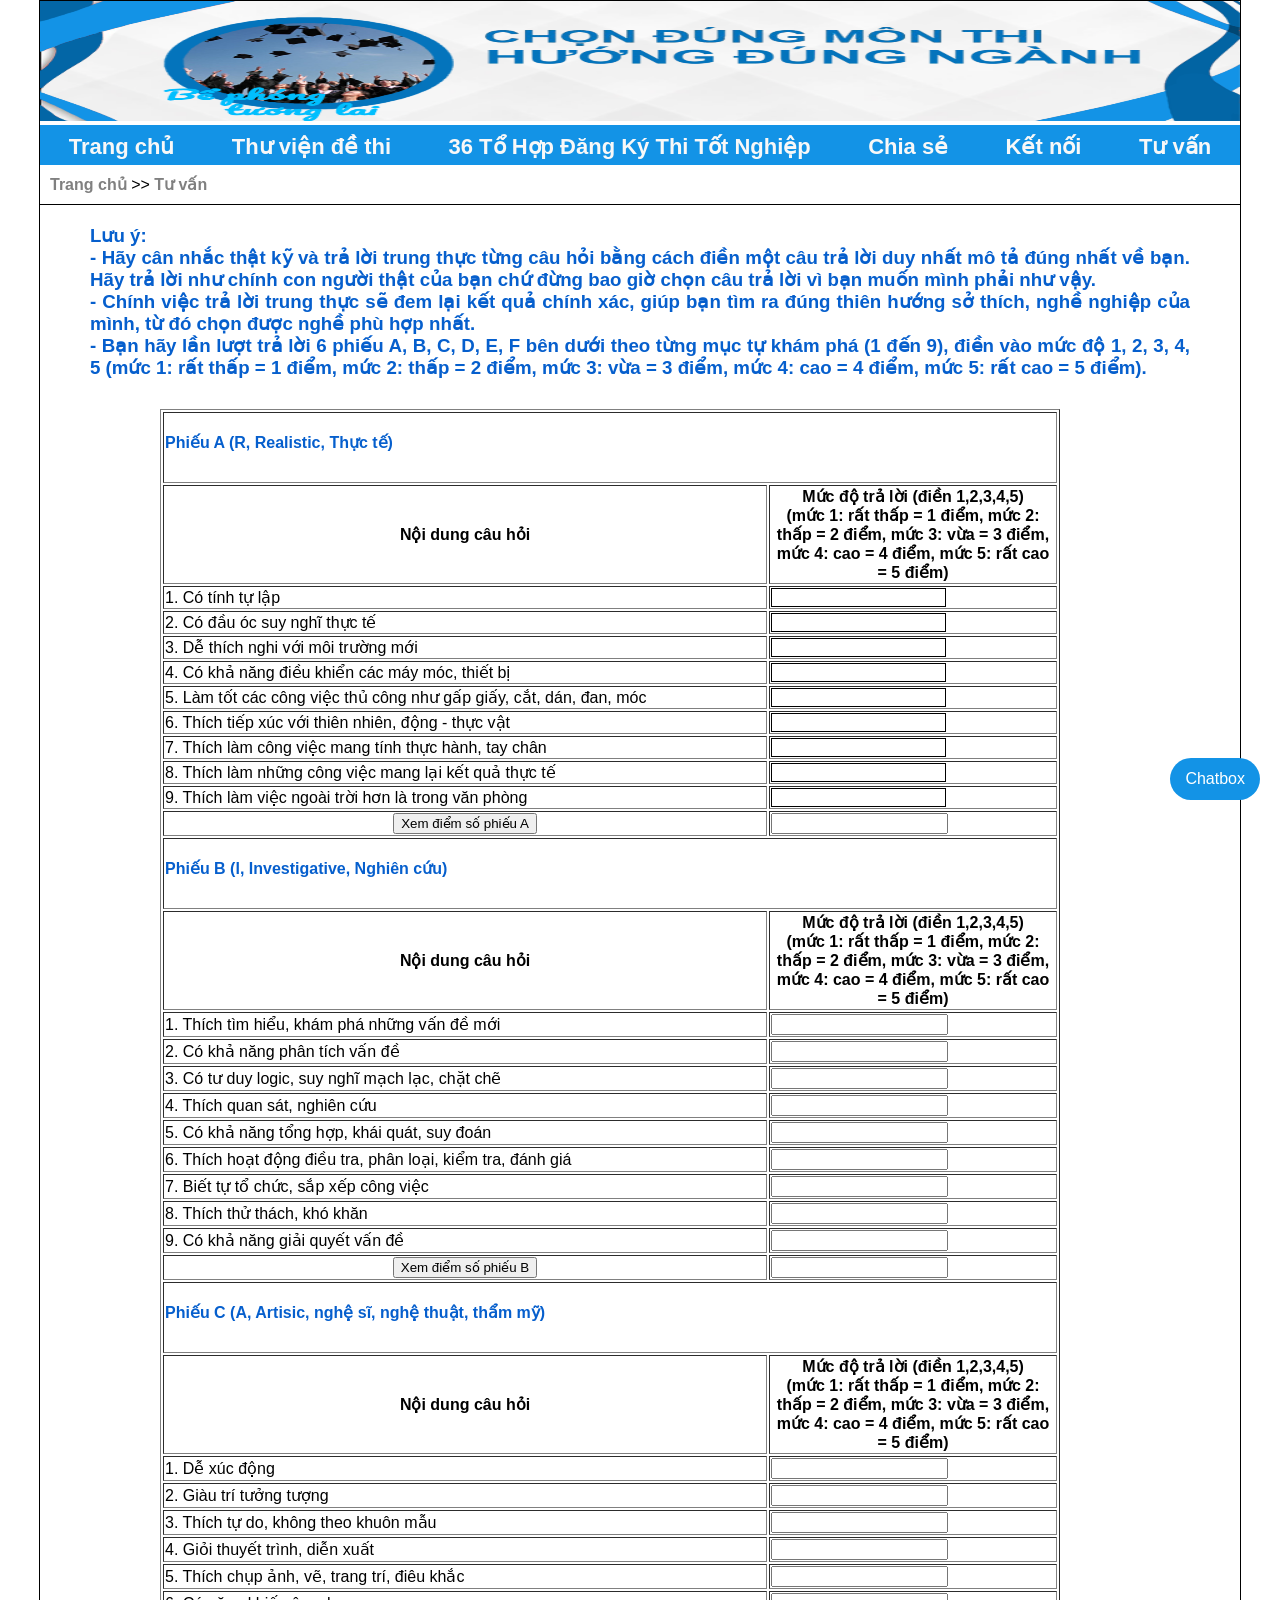
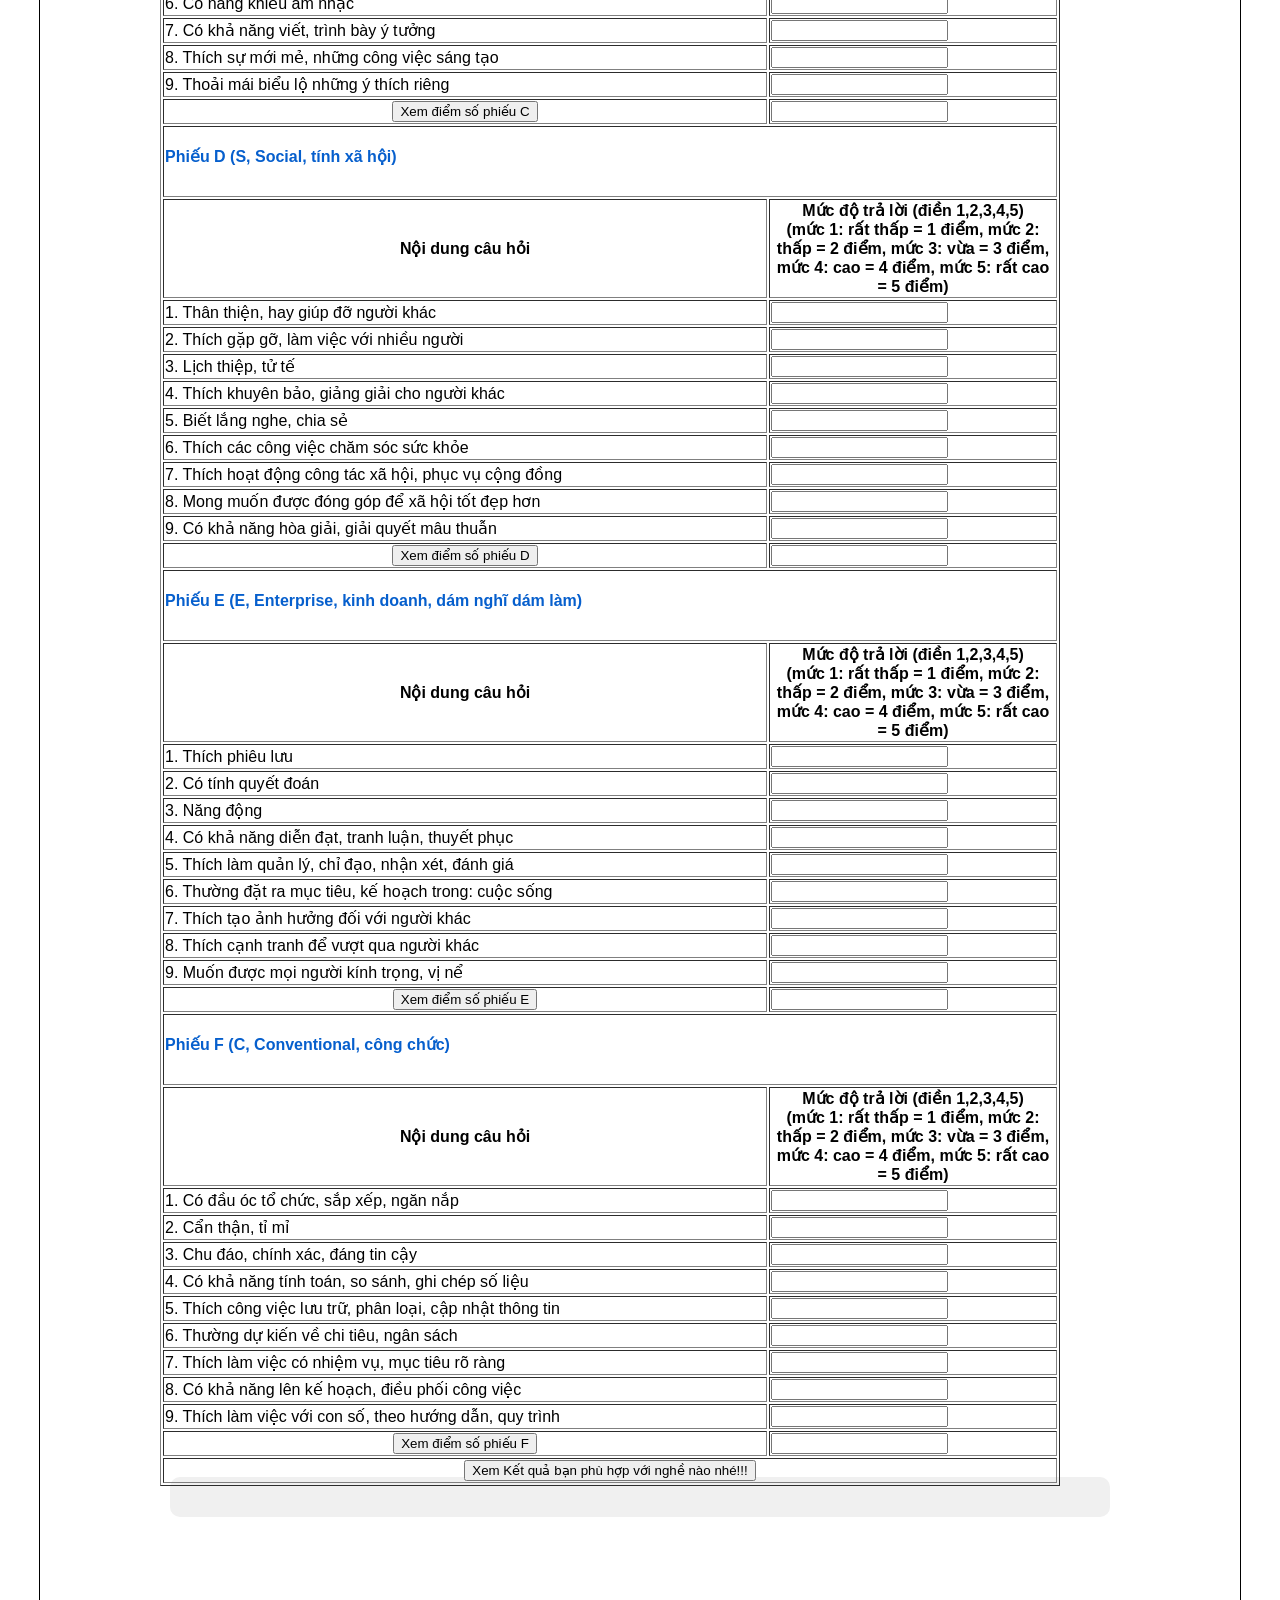
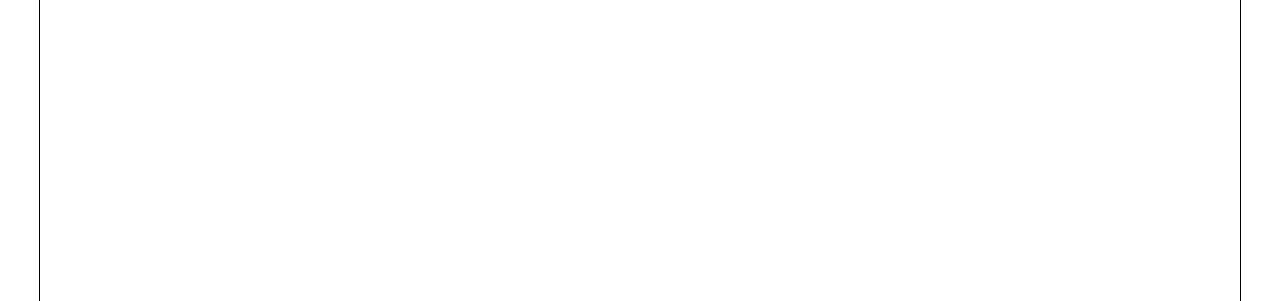
==== tvan.html @ 5564e80f "Add files via upload" ====
<!doctype html>
<html>
<head>
<meta charset="utf-8">
<title>Tư vấn</title>
	<link href="Styles/tuvan.css" type="text/css" rel="stylesheet"/>
	<script type="text/javascript" src="scripts/tuvan.js"></script>
	<script>
       window.onscroll = function() {
           const topButton = document.getElementById("topButton");
           if (document.body.scrollTop > 000 || document.documentElement.scrollTop > 000) {
               topButton.style.display = "block";
           } else {
               topButton.style.display = "none";
           }
        };
        function scrollToTop() {
           window.scrollTo({ top: 0, behavior: 'smooth' });
        }
</script>

</head>

<body>
<div class="Khung">
<div class="Banner">
	<img src="Images/banner.png" width="1200px" height="120px" alt="banner"/>
</div>
<div class="Menu">
	<nav>
		<a href="index.html">Trang chủ</a>
		<a href="tv.html">Thư viện đề thi</a>
		<div class="drop-down">
		<a href="#">36 Tổ Hợp Đăng Ký Thi Tốt Nghiệp</a>
			<div class="drop-content">
				<div class="submenu">
                Toán + Văn + Vật Lý + Hóa Học
                	<div class="nested-dropdown">
                    	<a href="khoia00.html">Khối A00</a>
                    	<a href="C01.html">Khối C01</a>
                    	<a href="C02.html">Khối C02</a>
						<a href="C05.html">Khối C05</a>
                	</div>
            	</div>
				<div class="submenu">
                Toán + Văn + Tiếng Anh + Vật Lý
                	<div class="nested-dropdown">
                    	<a href="khoia01.html">Khối A01</a>
                    	<a href="D01.html">Khối D01</a>
					 	<a href="D11.html">Khối D11</a>
					 	<a href="C01.html">Khối C01</a>
                	</div>
            	</div>
				<div class="submenu">
                Toán + Văn + Hóa Học + Sinh Học
                <div class="nested-dropdown">
                    <a href="khoib00.html">Khối B00</a>
                    <a href="khoib03.html">Khối B03</a>
                    <a href="C02.html">Khối C02</a>
					<a href="C08.html">Khối C08</a>
                </div>
            </div>
			 <div class="submenu">
                Toán + Văn + Lịch Sử + Địa Lý
                <div class="nested-dropdown">
                    <a href="C00.html">Khối C00</a>
                    <a href="khoia07.html">Khối A07</a>
                    <a href="C03.html">Khối C03</a>
					<a href="C04.html">Khối C04</a>
                </div>
            </div>
			<div class="submenu">
                Toán + Văn + Tiếng Anh + Lịch Sử
                <div class="nested-dropdown">
                    <a href="D01.html">Khối D01</a>
                    <a href="C03.html">Khối C03</a>
                    <a href="D09.html">Khối D09</a>
					<a href="D14.html">Khối D14</a>
                </div>
            </div>
			 <div class="submenu">
                Toán + Văn + Tiếng Anh + Hóa Học
                <div class="nested-dropdown">
                    <a href="D01.html">Khối D01</a>
                    <a href="C02.html">Khối C02</a>
                    <a href="D07.html">Khối D07</a>
					<a href="D12.html">Khối D12</a>
                </div>
            </div>
			 <div class="submenu">
                Toán + Văn + Tiếng Anh + Sinh Học
                <div class="nested-dropdown">
                    <a href="D01.html">Khối D01</a>
                    <a href="khoib03.html">Khối B03</a>
                    <a href="khoib08.html">Khối B08</a>
					<a href="D08.html">Khối D08</a>
					<a href="D13.html">Khối D13</a>
                </div>
            </div>
			 <div class="submenu">
                Toán + Văn + Tiếng Anh + Địa Lý
                <div class="nested-dropdown">
                    <a href="D01.html">Khối D01</a>
                    <a href="C04.html">Khối C04</a>
                    <a href="D10.html">Khối D10</a>
					<a href="D15.html">Khối D15</a>
                </div>
            </div>
			 <div class="submenu">
                Toán + Văn + Tiếng Anh + GDKT&PL
                <div class="nested-dropdown">
                    <a href="D01.html">Khối D01</a>
                    <a href="C14.html">Khối C14</a>
                    <a href="D84.html">Khối D84</a>
					<a href="D66.html">Khối D66</a>
                </div>r
            </div>
			 <div class="submenu">
                Toán + Văn + Tiếng Anh + Tin Học
                <div class="nested-dropdown">
                    <a href="D01.html">Khối D01</a>
                </div>
            </div>
			 <div class="submenu">
                Toán + Văn + Tiếng Anh + Công Nghệ
                <div class="nested-dropdown">
                    <a href="D01.html">Khối D01</a>
                </div>
            </div>
			 <div class="submenu">
                Toán + Văn + Hóa Học + Địa Lý
                <div class="nested-dropdown">
                    <a href="C02.html">Khối C02</a>
                    <a href="C04.html">Khối C04</a>
                    <a href="khoia06.html">Khối A06</a>
                </div>
            </div>
			 <div class="submenu">
                Toán + Văn + Vật Lý + Công Nghệ
                <div class="nested-dropdown">
                    <a href="C01.html">Khối C01</a>
                </div>
            </div>
			 <div class="submenu">
                Toán + Văn + Vật Lý + Tin Học 
                <div class="nested-dropdown">
                    <a href="C01.html">Khối C01</a>
                </div>
            </div>
			 <div class="submenu">
                Toán + Văn + Vật Lý + GDKT&PL
                <div class="nested-dropdown">
                    <a href="C01.html">Khối C01</a>
                    <a href="C14.html">Khối C14</a>
                    <a href="khoia10.html">Khối A10</a>
					<a href="C16.html">Khối C16</a>
                </div>
            </div>
			 <div class="submenu">
                Toán + Văn + Hóa Học + GDKT&PL
                <div class="nested-dropdown">
                    <a href="C02.html">Khối C02</a>
                    <a href="C14.html">Khối C14</a>
                    <a href="khoia11.html">Khối A11</a>
					<a href="C17.html">Khối C17</a>
                </div>
            </div>
			 <div class="submenu">
                Toán + Văn + Hóa Học + Tin Học
                <div class="nested-dropdown">
                    <a href="C02.html">Khối C02</a>
                </div>
            </div>
			 <div class="submenu">
                Toán + Văn + Hóa Học + Công Nghệ
                <div class="nested-dropdown">
                    <a href="C02.html">Khối C02</a>
                </div>
            </div>
			 <div class="submenu">
                Toán + Văn + Vật Lý + Lịch Sử
                <div class="nested-dropdown">
                    <a href="C03.html">Khối C03</a>
                    <a href="C01.html">Khối C01</a>
                    <a href="khoia03.html">Khối A03</a>
					<a href="C07.html">Khối C07</a>
                </div>
            </div>
			 <div class="submenu">
                Toán + Văn + Sinh Học + Địa Lý
                <div class="nested-dropdown">
                    <a href="khoib03.html">Khối B03</a>
                    <a href="C04.html">Khối C04</a>
                    <a href="khoib02.html" >Khối B02</a>
					<a href="C13.html">Khối C13</a>
                </div>
            </div>
			 <div class="submenu">
                Toán + Văn + Hóa Học + Lịch Sử
                <div class="nested-dropdown">
                    <a href="C03.html">Khối C03</a>
                    <a href="C02.html">Khối C02</a>
                    <a href="khoia05.html">Khối A05</a>
					<a href="C10.html">Khối C10</a>
                </div>
            </div>
			 <div class="submenu">
                Toán + Văn + Sinh Học + GDTK&PL
                <div class="nested-dropdown">
                    <a href="khoib03.html">Khối B03</a>
                    <a href="C14.html">Khối C14</a>
                    <a href="khoib04.html">Khối B04</a>
                </div>
            </div>
			 <div class="submenu">
                Toán + Văn + Sinh Học + Lịch Sử
                <div class="nested-dropdown">
                    <a href="C03.html">Khối C03</a>
                    <a href="khoib03.html">Khối B03</a>
                    <a href="khoib01.html">Khối B01</a>
					<a href="C12.html">Khối C12</a>
                </div>
            </div>
			 <div class="submenu">
                Toán + Văn + Sinh Học + Tin Học
                <div class="nested-dropdown">
                    <a href="khoib03.html">Khối B03</a>
                </div>
            </div>
			 <div class="submenu">
                Toán + Văn + Sinh Học + Công Nghệ
                <div class="nested-dropdown">
                    <a href="khoib03.html">Khối B03</a>
                </div>
            </div>
			 <div class="submenu">
                Toán + Văn + Lịch Sử + GDTK&PL
                <div class="nested-dropdown">
                    <a href="C03.html">Khối C03</a>
                    <a href="C14.html">Khối C14</a>
                    <a href="khoia08.html">Khối A08</a>
					<a href="C19.html">Khối C19</a>
                </div>
            </div>
			 <div class="submenu">
                Toán + Văn + Địa Lý + GDTK&PL
                <div class="nested-dropdown">
                    <a href="C04.html">Khối C04</a>
                    <a href="C14.html">Khối C14</a>
                    <a href="khoia09.html">Khối A09</a>
					<a href="C20.html">Khối C20</a>
                </div>
            </div>
			 <div class="submenu">
                Toán + Văn + Lịch Sử + Tin Học
                <div class="nested-dropdown">
                    <a href="C03.html">Khối C03</a>
                </div>
            </div>
			 <div class="submenu">
                Toán + Văn + Địa Lý + Tin Học
                <div class="nested-dropdown">
                    <a href="C04.html">Khối C04</a>
                </div>
            </div>
			 <div class="submenu">
                Toán + Văn + Lịch Sử + Công Nghệ
                <div class="nested-dropdown">
                    <a href="C03.html">Khối C03</a>
                </div>
            </div>
			 <div class="submenu">
                Toán + Văn + Địa Lý + Công Nghệ
                <div class="nested-dropdown">
                    <a href="C04.html">Khối C04</a>
                </div>
            </div>
			 <div class="submenu">
                Toán + Văn + Tin Học + GDTK&PL
                <div class="nested-dropdown">
                    <a href="C14.html">Khối C14</a>
                </div>
            </div>
			 <div class="submenu">
                Toán + Văn + Vật Lý + Sinh Học
                <div class="nested-dropdown">
                    <a href="C01.html">Khối C01</a>
                    <a href="khoib03.html">Khối B03</a>
                    <a href="khoia02.html">Khối A02</a>
					<a href="C06.html">Khối C06</a>
                </div>
            </div>
			 <div class="submenu">
                Toán + Văn + Công Nghệ + GDTK&PL
                <div class="nested-dropdown">
                    <a href="C14.html">Khối C14</a>
                </div>
            </div>
			 <div class="submenu">
                Toán + Văn + Vật Lý + Địa Lý
                <div class="nested-dropdown">
                    <a href="C01.html">Khối C01</a>
                    <a href="C04.html">Khối C04</a>
                    <a href="khoia04.html">Khối A04</a>
					<a href="C09.html">Khối C09</a>
                </div>
            </div>
			 <div class="submenu">
                Toán + Văn + Tin Học + Công Nghệ
                <div class="nested-dropdown">
                    <a href="#">Không có khối để thi</a>
                </div>
            </div>
				
			</div>
		</div>
		<a href="chiase.html">Chia sẻ</a>
		<a href="ketnoi.html">Kết nối</a>
		<a href="tvan.html">Tư vấn</a>
	</nav>
</div>
	<div class="tuvan">
			<nav>
		<a  href="index.html">Trang chủ</a> >> <a href="tvan.html">Tư vấn</a>
			</nav>
	</div>
	<div class="do1">
		<h3 class="do">
		Lưu ý:<br/>
- Hãy cân nhắc thật kỹ và trả lời trung thực từng câu hỏi bằng cách điền một câu trả lời duy nhất mô tả đúng nhất về bạn. Hãy trả lời như chính con người thật của bạn chứ đừng bao giờ chọn câu trả lời vì bạn muốn mình phải như vậy.<br/>
- Chính việc trả lời trung thực sẽ đem lại kết quả chính xác, giúp bạn tìm ra đúng thiên hướng sở thích, nghề nghiệp của mình, từ đó chọn được nghề phù hợp nhất.<br/>
- Bạn hãy lần lượt trả lời 6 phiếu A, B, C, D, E, F bên dưới theo từng mục tự khám phá (1 đến 9), điền vào mức độ 1, 2, 3, 4, 5 (mức 1: rất thấp = 1 điểm, mức 2: thấp = 2 điểm, mức 3: vừa = 3 điểm, mức 4: cao = 4 điểm, mức 5: rất cao = 5 điểm).
		</h3>
	</div>
<div class="Main">
	
	<table width="900" border="1">
	  <tr>
	  	<th colspan="2"  class="do">Phiếu A (R, Realistic, Thực tế)</th>
	  </tr>
    <tr>
      <th width="600px">Nội dung câu hỏi</th>
      <th>Mức độ trả lời (điền 1,2,3,4,5)<br/>(mức 1: rất thấp = 1 điểm, mức 2: thấp = 2 điểm, mức 3: vừa = 3 điểm, mức 4: cao = 4 điểm, mức 5: rất cao = 5 điểm) </th>
    </tr>
    <tr>
      <td>1. Có tính tự lập</td>
      <td><input class="nhap" type="text" id="caua1"></td>
    </tr>
    <tr>
       <td>2. Có đầu óc suy nghĩ thực tế</td>
      <td><input class="nhap" type="text"  id="caua2"></td>
    </tr>
    <tr>
       <td>3. Dễ thích nghi với môi trường mới</td>
      <td><input class="nhap" type="text" id="caua3"></td>
    </tr>
    <tr>
       <td>4. Có khả năng điều khiển các máy móc, thiết bị</td>
      <td><input class="nhap" type="text" id="caua4"></td>
    </tr>
    <tr>
       <td>5. Làm tốt các công việc thủ công như gấp giấy, cắt, dán, đan, móc</td>
      <td><input class="nhap" type="text"  id="caua5"></td>
    </tr>
    <tr>
       <td>6. Thích tiếp xúc với thiên nhiên, động - thực vật</td>
      <td><input class="nhap" type="text"  id="caua6"></td>
    </tr>
    <tr>
       <td>7. Thích làm công việc mang tính thực hành, tay chân</td>
      <td><input class="nhap" type="text"  id="caua7"></td>
    </tr>
    <tr>
       <td>8. Thích làm những công việc mang lại kết quả thực tế</td>
      <td><input class="nhap" type="text"  id="caua8"></td>
    </tr>
    <tr>
       <td>9. Thích làm việc ngoài trời hơn là trong văn phòng</td>
      <td><input class="nhap" type="text"  id="caua9"></td>
    </tr>
	   <tr>
       <th> <button onClick="calculatea()">Xem điểm số phiếu A</button>
		   </th>
      <td><input type="text" id="tonga" name="tonga"></td>
    </tr>
		  <tr>
	  	<th colspan="2" class="do">Phiếu B (l, Investigative, Nghiên cứu)</th>
	  </tr>
    <tr>
      <th>Nội dung câu hỏi</th>
      <th>Mức độ trả lời (điền 1,2,3,4,5)<br/>(mức 1: rất thấp = 1 điểm, mức 2: thấp = 2 điểm, mức 3: vừa = 3 điểm, mức 4: cao = 4 điểm, mức 5: rất cao = 5 điểm)</th>
    </tr>
    <tr>
      <td>1. Thích tìm hiểu, khám phá những vấn đề mới</td>
      <td><input class="nhapb" type="text"></td>
    </tr>
    <tr>
       <td>2. Có khả năng phân tích vấn đề</td>
      <td><input class="nhapb" type="text"></td>
    </tr>
    <tr>
       <td>3. Có tư duy logic, suy nghĩ mạch lạc, chặt chẽ</td>
      <td><input class="nhapb" type="text"></td>
    </tr>
    <tr>
       <td>4. Thích quan sát, nghiên cứu</td>
      <td><input class="nhapb" type="text"></td>
    </tr>
    <tr>
       <td>5. Có khả năng tổng hợp, khái quát, suy đoán</td>
      <td><input class="nhapb" type="text"></td>
    </tr>
    <tr>
       <td>6. Thích hoạt động điều tra, phân loại, kiểm tra, đánh giá</td>
      <td><input class="nhapb" type="text"></td>
    </tr>
    <tr>
       <td>7. Biết tự tổ chức, sắp xếp công việc</td>
      <td><input class="nhapb" type="text"></td>
    </tr>
    <tr>
       <td>8. Thích thử thách, khó khăn</td>
      <td><input class="nhapb" type="text"></td>
    </tr>
    <tr>
       <td>9. Có khả năng giải quyết vấn đề</td>
      <td><input class="nhapb" type="text"></td>
    </tr>
	   <tr>
       <th><input type="button" value="Xem điểm số phiếu B" onClick="calculateb()"></th>
      <td><input type="text" id="tongb" name="tongb"></td>
    </tr> 
		<tr>
	  	<th colspan="2" class="do">Phiếu C (A, Artisic, nghệ sĩ, nghệ thuật, thẩm mỹ) </th>
	  </tr>
    <tr>
      <th>Nội dung câu hỏi</th>
      <th>Mức độ trả lời (điền 1,2,3,4,5)<br/>(mức 1: rất thấp = 1 điểm, mức 2: thấp = 2 điểm, mức 3: vừa = 3 điểm, mức 4: cao = 4 điểm, mức 5: rất cao = 5 điểm)</th>
    </tr>
    <tr>
      <td>1. Dễ xúc động</td>
      <td><input type="text" class="nhapc"></td>
		 </tr>
			  <tr>
      <td>2. Giàu trí tưởng tượng</td>
      <td><input type="text" class="nhapc"></td>
		 </tr>
			  <tr>
      <td>3. Thích tự do, không theo khuôn mẫu</td>
      <td><input type="text" class="nhapc"></td>
		 </tr>
			  <tr>
      <td>4. Giỏi thuyết trình, diễn xuất</td>
      <td><input type="text" class="nhapc"></td>
		 </tr>
			  <tr>
      <td>5. Thích chụp ảnh, vẽ, trang trí, điêu khắc</td>
      <td><input type="text" class="nhapc"></td>
		 </tr>
			  <tr>
      <td>6. Có năng khiếu âm nhạc</td>
      <td><input type="text" class="nhapc"></td>
		 </tr>
		 <tr>
      <td>7. Có khả năng viết, trình bày ý tưởng</td>
      <td><input type="text" class="nhapc"></td>
		 </tr>
			  <tr>
      <td>8. Thích sự mới mẻ, những công việc sáng tạo</td>
      <td><input type="text" class="nhapc"></td>
		 </tr>
			  <tr>
      <td>9. Thoải mái biểu lộ những ý thích riêng</td>
      <td><input type="text" class="nhapc"></td>
		 <tr>
       <th><input type="button" value="Xem điểm số phiếu C" onClick="calculatec()"></th>
      <td><input type="text" id="tongc" name="tongc"></td>
    </tr>
    </tr>
			<tr>
	  	<th colspan="2" class="do">Phiếu D (S, Social, tính xã hội) </th>
	  </tr>
    <tr>
      <th>Nội dung câu hỏi</th>
      <th>Mức độ trả lời (điền 1,2,3,4,5)<br/>(mức 1: rất thấp = 1 điểm, mức 2: thấp = 2 điểm, mức 3: vừa = 3 điểm, mức 4: cao = 4 điểm, mức 5: rất cao = 5 điểm)</th>
    </tr>
    <tr>
      <td>1. Thân thiện, hay giúp đỡ người khác</td>
      <td><input type="text" class="nhapd"></td>
    </tr>
		<tr>
      <td>2. Thích gặp gỡ, làm việc với nhiều người</td>
      <td><input type="text" class="nhapd"></td>
    </tr>
		<tr>
      <td>3. Lịch thiệp, tử tế</td>
      <td><input type="text" class="nhapd"></td>
    </tr>
		<tr>
      <td>4. Thích khuyên bảo, giảng giải cho người khác</td>
      <td><input type="text" class="nhapd"></td>
    </tr>
		<tr>
      <td>5. Biết lắng nghe, chia sẻ</td>
      <td><input type="text" class="nhapd"></td>
    </tr>
		<tr>
      <td>6. Thích các công việc chăm sóc sức khỏe</td>
      <td><input type="text" class="nhapd"></td>
    </tr>
		<tr>
      <td>7. Thích hoạt động công tác xã hội, phục vụ cộng đồng</td>
      <td><input type="text" class="nhapd"></td>
    </tr><tr>
      <td>8. Mong muốn được đóng góp để xã hội tốt đẹp hơn</td>
      <td><input type="text" class="nhapd"></td>
    </tr><tr>
      <td>9. Có khả năng hòa giải, giải quyết mâu thuẫn</td>
      <td><input type="text" class="nhapd"></td>
    </tr>
		 <tr>
       <th><input type="button" value="Xem điểm số phiếu D" onClick="calculated()"></th>
      <td><input type="text" id="tongd" name="tongd"></td>
    </tr>
			<tr>
	  	<th colspan="2" class="do">Phiếu E (E, Enterprise, kinh doanh, dám nghĩ dám làm) </th>
	  </tr>
    <tr>
      <th>Nội dung câu hỏi</th>
      <th>Mức độ trả lời (điền 1,2,3,4,5)<br/>(mức 1: rất thấp = 1 điểm, mức 2: thấp = 2 điểm, mức 3: vừa = 3 điểm, mức 4: cao = 4 điểm, mức 5: rất cao = 5 điểm)</th>
    </tr>
    <tr>
      <td>1. Thích phiêu lưu</td>
      <td><input type="text" class="nhape"></td>
    </tr>
		<tr>
      <td>2. Có tính quyết đoán</td>
      <td><input type="text" class="nhape"></td>
    </tr>
		<tr>
      <td>3. Năng động</td>
      <td><input type="text" class="nhape"></td>
    </tr>
		<tr>
      <td>4. Có khả năng diễn đạt, tranh luận, thuyết phục</td>
      <td><input type="text" class="nhape"></td>
    </tr><tr>
      <td>5. Thích làm quản lý, chỉ đạo, nhận xét, đánh giá</td>
      <td><input type="text" class="nhape"></td>
    </tr><tr>
      <td>6. Thường đặt ra mục tiêu, kế hoạch trong: cuộc sống</td>
      <td><input type="text" class="nhape"></td>
    </tr><tr>
      <td>7. Thích tạo ảnh hưởng đối với người khác</td>
      <td><input type="text" class="nhape"></td>
    </tr>
		<tr>
      <td>8. Thích cạnh tranh để vượt qua người khác</td>
      <td><input type="text" class="nhape"></td>
    </tr>
		<tr>
      <td>9. Muốn được mọi người kính trọng, vị nể</td>
      <td><input type="text" class="nhape"></td>
    </tr>
		 <tr>
       <th><input type="button" value="Xem điểm số phiếu E" onClick="calculatee()"></th>
      <td><input type="text" id="tonge" name="tonge"></td>
    </tr>
			<tr>
	  	<th colspan="2" class="do">Phiếu F (C, Conventional, công chức) </th>
	  </tr>
    <tr>
      <th>Nội dung câu hỏi</th>
      <th>Mức độ trả lời (điền 1,2,3,4,5)<br/>(mức 1: rất thấp = 1 điểm, mức 2: thấp = 2 điểm, mức 3: vừa = 3 điểm, mức 4: cao = 4 điểm, mức 5: rất cao = 5 điểm)</th>
    </tr>
    <tr>
      <td>1. Có đầu óc tổ chức, sắp xếp, ngăn nắp</td>
      <td><input type="text" class="nhapf"></td>
    </tr>
	<tr>
      <td>2. Cẩn thận, tỉ mỉ</td>
      <td><input type="text" class="nhapf"></td>
		</tr>
		<tr>
      <td>3. Chu đáo, chính xác, đáng tin cậy</td>
      <td><input type="text" class="nhapf"></td>
    </tr>
		<tr>
      <td>4. Có khả năng tính toán, so sánh, ghi chép số liệu</td>
      <td><input type="text" class="nhapf"></td>
    </tr>
		<tr>
      <td>5. Thích công việc lưu trữ, phân loại, cập nhật thông tin</td>
      <td><input type="text" class="nhapf"></td>
    </tr>
		<tr>
      <td>6. Thường dự kiến về chi tiêu, ngân sách</td>
      <td><input type="text" class="nhapf"></td>
    </tr>
		<tr>
      <td>7. Thích làm việc có nhiệm vụ, mục tiêu rõ ràng</td>
      <td><input type="text" class="nhapf"></td>
    </tr>
		<tr>
      <td>8. Có khả năng lên kế hoạch, điều phối công việc</td>
      <td><input type="text" class="nhapf"></td>
    </tr>
		<tr>
      <td>9. Thích làm việc với con số, theo hướng dẫn, quy trình</td>
      <td><input type="text" class="nhapf"></td>
    </tr>
		 <tr>
       <th><input type="button" value="Xem điểm số phiếu F" onClick="calculatef()"></th>
      <td><input type="text" id="tongf" name="tongf"></td>
    </tr>
		<tr align="center">
			<td colspan="2">
	<input type="button" value="Xem Kết quả bạn phù hợp với nghề nào nhé!!!" onclick="timphieulonnhat()"></td>
	</tr>
		
 </table>

</div><br>
<div class="hienthiketqua" id="hienthiketqua">
        <!-- Kết quả sẽ hiển thị ở đây -->
</div>
</div>

	<button id="topButton" onclick="scrollToTop()">Top</button>
	<button id="chatbot-toggle-btn">Chatbox</button>
    <div class="chatbot-popup" id="chatbot-popup">
        <div class="chat-header">
            <span> <a href="https://www.thecodinghubs.com/" target="_blank">TƯ VẤN</a></span>
			<button id="close-btn">&times;</button>
        </div>
        <div class="chat-box" id="chat-box"></div>
        <div class="chat-input">
            <input type="text" id="user-input" placeholder="Gửi tin nhắn...">
            <button id="send-btn">gửi</button>
        </div>
        <div class="copyright">
            <a  href="https://www.thecodinghubs.com/" target="_blank"></a>
        </div>
    </div>
<script>
	const responses ={
	"hello":"Chào bạn",	
"hi":" Chào bạn",
"xin chào":"chào bạn",
"thế nào là môn thi tốt nghiệp phù hợp với học sinh?": "- Phù hợp với đam mê, sở thích.</br>- Phù hợp với khả năng, năng lực bản thân.</br>- Phù hợp với tổ hợp môn xét tuyển Đại học.</br>- Gắn với định hướng ngành học và nghề nghiệp sau này.",
"thế nào là môn thi tốt nghiệp phù hợp với học sinh": "- Phù hợp với đam mê, sở thích.</br>- Phù hợp với khả năng, năng lực bản thân.</br>- Phù hợp với tổ hợp môn xét tuyển Đại học.</br>- Gắn với định hướng ngành học và nghề nghiệp sau này.",
"thế nào là môn thi phù hợp với học sinh?": "- Phù hợp với đam mê, sở thích.</br>- Phù hợp với khả năng, năng lực bản thân.</br>- Phù hợp với tổ hợp môn xét tuyển Đại học.</br>- Gắn với định hướng ngành học và nghề nghiệp sau này.",
"thế nào là môn thi phù hợp với học sinh": "- Phù hợp với đam mê, sở thích.</br>- Phù hợp với khả năng, năng lực bản thân.</br>- Phù hợp với tổ hợp môn xét tuyển Đại học.</br>- Gắn với định hướng ngành học và nghề nghiệp sau này.",
"tại sao nên chọn môn thi theo khả năng và nguyện vọng?": "- Học đúng sở thích sẽ cảm thấy thích thú, tạo động lực cố gắng hết mình và vượt qua mọi khó khăn.</br>- Đam mê sẽ nuôi dưỡng động lực bền vững nhất.</br>- Đúng đam mê, sở thích sẽ phát huy tối đa năng lực của bản thân, dễ đạt kết quả cao và thành công.</br>- Hạn chế bỏ ngang hoặc chuyển đổi môn khác giữa chừng; tránh lãng phí thời gian, chi phí học tập…",
"tại sao nên chọn môn thi theo khả năng và nguyện vọng": "- Học đúng sở thích sẽ cảm thấy thích thú, tạo động lực cố gắng hết mình và vượt qua mọi khó khăn.</br>- Đam mê sẽ nuôi dưỡng động lực bền vững nhất.</br>- Đúng đam mê, sở thích sẽ phát huy tối đa năng lực của bản thân, dễ đạt kết quả cao và thành công.</br>- Hạn chế bỏ ngang hoặc chuyển đổi môn khác giữa chừng; tránh lãng phí thời gian, chi phí học tập…",
"tại sao phải  thi theo khả năng và nguyện vọng?": "- Học đúng sở thích sẽ cảm thấy thích thú, tạo động lực cố gắng hết mình và vượt qua mọi khó khăn.</br>- Đam mê sẽ nuôi dưỡng động lực bền vững nhất.</br>- Đúng đam mê, sở thích sẽ phát huy tối đa năng lực của bản thân, dễ đạt kết quả cao và thành công.</br>- Hạn chế bỏ ngang hoặc chuyển đổi môn khác giữa chừng; tránh lãng phí thời gian, chi phí học tập…",
"tại sao phải  thi theo khả năng và nguyện vọng": "- Học đúng sở thích sẽ cảm thấy thích thú, tạo động lực cố gắng hết mình và vượt qua mọi khó khăn.</br>- Đam mê sẽ nuôi dưỡng động lực bền vững nhất.</br>- Đúng đam mê, sở thích sẽ phát huy tối đa năng lực của bản thân, dễ đạt kết quả cao và thành công.</br>- Hạn chế bỏ ngang hoặc chuyển đổi môn khác giữa chừng; tránh lãng phí thời gian, chi phí học tập…",

"những sai lầm thường gặp khi chọn môn thi tốt nghiệp mà các học sinh cần tránh là gì?": "- Chưa hiểu rõ về các môn thi (đặc điểm môn học, nội dung chương trình, phương pháp học…)</br>- Chọn môn thi không phù hợp với bản thân (năng lực, sở thích…)</br>- Chọn môn thi theo xu hướng phong trào (theo bạn bè, thông tin trên mạng…)</br>- Chọn theo nguyện vọng của người khác (bố mẹ, người thân…)",

"những sai lầm thường gặp khi chọn môn thi tốt nghiệp mà các học sinh cần tránh là gì": "- Chưa hiểu rõ về các môn thi (đặc điểm môn học, nội dung chương trình, phương pháp học…)</br>- Chọn môn thi không phù hợp với bản thân (năng lực, sở thích…)</br>- Chọn môn thi theo xu hướng phong trào (theo bạn bè, thông tin trên mạng…)</br>- Chọn theo nguyện vọng của người khác (bố mẹ, người thân…)",
"những sai lầm thường gặp khi chọn môn thi tốt nghiệp?": "- Chưa hiểu rõ về các môn thi (đặc điểm môn học, nội dung chương trình, phương pháp học…)</br>- Chọn môn thi không phù hợp với bản thân (năng lực, sở thích…)</br>- Chọn môn thi theo xu hướng phong trào (theo bạn bè, thông tin trên mạng…)</br>- Chọn theo nguyện vọng của người khác (bố mẹ, người thân…)",
"những sai lầm thường gặp khi chọn môn thi tốt nghiệp": "- Chưa hiểu rõ về các môn thi (đặc điểm môn học, nội dung chương trình, phương pháp học…)</br>- Chọn môn thi không phù hợp với bản thân (năng lực, sở thích…)</br>- Chọn môn thi theo xu hướng phong trào (theo bạn bè, thông tin trên mạng…)</br>- Chọn theo nguyện vọng của người khác (bố mẹ, người thân…)",
"nếu chọn môn thi và ngành học theo phong trào hoặc nguyện vọng của người khác sẽ như thế nào?":"- Dễ bị áp lực (áp lực làm điều mình không thích, áp lực làm vừa lòng người khác…)</br>- Khó đạt được thành công nếu không đam mê.</br>- Hạn chế sự nỗ lực, cố gắng hết sức</br>- Giảm khả năng tự học, tự tìm tòi kiến thức do không phù hợp với sở thích.",
"nếu chọn môn thi và ngành học theo phong trào hoặc nguyện vọng của người khác sẽ như thế nào":"- Dễ bị áp lực (áp lực làm điều mình không thích, áp lực làm vừa lòng người khác…)</br>- Khó đạt được thành công nếu không đam mê.</br>- Hạn chế sự nỗ lực, cố gắng hết sức</br>- Giảm khả năng tự học, tự tìm tòi kiến thức do không phù hợp với sở thích.",
"nếu chọn môn thi và ngành học theo phong trào sẽ như thế nào?":"- Dễ bị áp lực (áp lực làm điều mình không thích, áp lực làm vừa lòng người khác…)</br>- Khó đạt được thành công nếu không đam mê.</br>- Hạn chế sự nỗ lực, cố gắng hết sức</br>- Giảm khả năng tự học, tự tìm tòi kiến thức do không phù hợp với sở thích.",
"nếu chọn môn thi và ngành học theo phong trào sẽ như thế nào":"- Dễ bị áp lực (áp lực làm điều mình không thích, áp lực làm vừa lòng người khác…)</br>- Khó đạt được thành công nếu không đam mê.</br>- Hạn chế sự nỗ lực, cố gắng hết sức</br>- Giảm khả năng tự học, tự tìm tòi kiến thức do không phù hợp với sở thích.",

    "để chọn được môn thi và ngành học phù hợp, học sinh cần làm gì?":"- Nghiêm túc khám phá, đánh giá bản thân; biết được những ưu điểm và nhược điểm.Từ đó, xác định được khả năng, sở thích,mục tiêu cho tương lai.</br>- Tìm hiểu về các ngành nghề,gắn với các tổ hợp môn thi xét tuyển Đại học,nhu cầu việc làm và dự báo nguồn nhân lực trong tương lai.</br>- Tìm kiếm sự hướng dẫn từ giáo viên,các chuyên gia,những người có kinh nghiệm…</br>- Thường xuyên học hỏi không ngừng.",
"để chọn được môn thi và ngành học phù hợp, học sinh cần làm gì":"- Nghiêm túc khám phá, đánh giá bản thân; biết được những ưu điểm và nhược điểm.Từ đó, xác định được khả năng, sở thích,mục tiêu cho tương lai.</br>- Tìm hiểu về các ngành nghề,gắn với các tổ hợp môn thi xét tuyển Đại học,nhu cầu việc làm và dự báo nguồn nhân lực trong tương lai.</br>- Tìm kiếm sự hướng dẫn từ giáo viên,các chuyên gia,những người có kinh nghiệm…</br>- Thường xuyên học hỏi không ngừng.",


"để chọn môn thi và ngành học phù hợp, học sinh cần làm gì?":"- Nghiêm túc khám phá, đánh giá bản thân; biết được những ưu điểm và nhược điểm.Từ đó, xác định được khả năng, sở thích,mục tiêu cho tương lai.</br>- Tìm hiểu về các ngành nghề,gắn với các tổ hợp môn thi xét tuyển Đại học,nhu cầu việc làm và dự báo nguồn nhân lực trong tương lai.</br>- Tìm kiếm sự hướng dẫn từ giáo viên,các chuyên gia,những người có kinh nghiệm…</br>- Thường xuyên học hỏi không ngừng.",
"để chọn môn thi và ngành học phù hợp, học sinh cần làm gì":"- Nghiêm túc khám phá, đánh giá bản thân; biết được những ưu điểm và nhược điểm.Từ đó, xác định được khả năng, sở thích,mục tiêu cho tương lai.</br>- Tìm hiểu về các ngành nghề,gắn với các tổ hợp môn thi xét tuyển Đại học,nhu cầu việc làm và dự báo nguồn nhân lực trong tương lai.</br>- Tìm kiếm sự hướng dẫn từ giáo viên,các chuyên gia,những người có kinh nghiệm…</br>- Thường xuyên học hỏi không ngừng.",

"chọn ngành học và định hướng nghề nghiệp dựa trên các tiêu chí nào?":"- Đam mê</br>- Phù hợp với năng lực</br>- Gắn với xu hướng của thực tiễn xã hội.</br>- Phù hợp điều kiện sức khỏe.</br>- Phù hợp hoàn cảnh kinh tế gia đình.",
"chọn ngành học và định hướng nghề nghiệp dựa trên các tiêu chí nào":"- Đam mê</br>- Phù hợp với năng lực</br>- Gắn với xu hướng của thực tiễn xã hội.</br>- Phù hợp điều kiện sức khỏe.</br>- Phù hợp hoàn cảnh kinh tế gia đình.",
"Dựa trên tiêu chí nào để lựa chọn ngành học nghề nghệp":"- Đam mê</br>- Phù hợp với năng lực</br>- Gắn với xu hướng của thực tiễn xã hội.</br>- Phù hợp điều kiện sức khỏe.</br>- Phù hợp hoàn cảnh kinh tế gia đình.",
"Dựa trên tiêu chí nào để lựa chọn ngành học nghề nghệp?":"- Đam mê</br>- Phù hợp với năng lực</br>- Gắn với xu hướng của thực tiễn xã hội.</br>- Phù hợp điều kiện sức khỏe.</br>- Phù hợp hoàn cảnh kinh tế gia đình.",




};

document.getElementById('chatbot-toggle-btn').addEventListener('click', toggleChatbot);
document.getElementById('close-btn').addEventListener('click', toggleChatbot);
document.getElementById('send-btn').addEventListener('click', sendMessage);
document.getElementById('user-input').addEventListener('keypress', function(e) {
    if (e.key === 'Enter') {
        sendMessage();
    }
});

function toggleChatbot() {
    const chatbotPopup = document.getElementById('chatbot-popup');
    chatbotPopup.style.display = chatbotPopup.style.display === 'none' ? 'block' : 'none';
}

function sendMessage() {
    const userInput = document.getElementById('user-input').value.trim();
    if (userInput !== '') {
        appendMessage('user', userInput);
        respondToUser(userInput.toLowerCase());
        document.getElementById('user-input').value = '';
    }
}

function respondToUser(userInput) {
    const response = responses[userInput] || responses["default"];
    setTimeout(function() {
        appendMessage('bot', response);
    }, 500);
}

function appendMessage(sender, message) {
    const chatBox = document.getElementById('chat-box');
    const messageElement = document.createElement('div');
    messageElement.classList.add(sender === 'user' ? 'user-message' : 'bot-message');
    messageElement.innerHTML = message;
    chatBox.appendChild(messageElement);
    chatBox.scrollTop = chatBox.scrollHeight;
    if (sender === 'bot' && message === responses["default"]) {
        const buttonYes = document.createElement('button');
        buttonYes.textContent = '✔ Yes';
        buttonYes.onclick = function() {
            appendMessage('bot', responses["expert"]);
        };
        const buttonNo = document.createElement('button');
        buttonNo.textContent = '✖ No';
        buttonNo.onclick = function() {
            appendMessage('bot', responses["no"]);
        };
const buttonContainer = document.createElement('div');
        buttonContainer.classList.add('button-container');
        buttonContainer.appendChild(buttonYes);
        buttonContainer.appendChild(buttonNo);
        chatBox.appendChild(buttonContainer);
    }
}
</script>
</body>
</html>
---- Styles/tuvan.css ----
*{
	margin: auto;
	font-family: arial;
}
#topButton {
    position: fixed;
    bottom: 30px;
    right: 30px;
    background-color: #0056b3;
   	color: white;
    padding: 10px 15px;
    border: none;
    border-radius: 5px;
    cursor: pointer;
    font-size: 16px;
    display: none; 
        }
#topButton:hover{
	background-color: #003d80;
} 
.Khung{
	width: 1200px;
	height: 3500px;
	border: solid 1px #000000;
	border-bottom: none;
}
.Menu{
	background: #1393E6;
	width: 1200px;
	height: 40px;
}
.Menu nav{
	display: flex;
}
.Menu nav a{
	color: #F8F8F8;
	text-decoration: none;
	padding-left: 20px;
	padding-right: 20px;
	padding-top: 7px;
	padding-bottom: 6px;
	text-align: center;
	font-weight: bold;
	font-size: 22px;
	font-family: Arial;
	transition: color 0.3s;
}
.Menu nav {
	padding-top: 2px;
}
.tuvan{
	padding: 10px;
	border-bottom: 1px solid black;
}
.tuvan a{
	text-decoration: none;
	color: grey;
	font-weight: bold;
}
.tuvan p{
	color: grey;
	font-weight: bold;
}
.Chu a{
	color: #000000;
	text-decoration: none;
}
.Chu :hover {
	color: #FF0004;
}
.Menu nav  :hover{
	color: #FFD700;
	background-color: #073D5F;
}
table{
	float:left;
	margin-bottom: 20px;
}

.QC{
	float:right;
}

.QC1{
	float:right;
	clear: both;
	padding-top: 20px;
}

.Main{
	width: 960px;
	height: 2620px;
	padding-bottom: 20px;
}
.nutdo{
	color: red;
	font-weight: bold;
}
.do1{
	width: 1100px;
}
.do{ 
	padding-top: 20px;
	color: #065FCD;
	text-align: justify;
	padding-bottom: 30px;
}
.do2{
	padding-top: 20px;
	width: 1100px;
	color: #065FCD;
	text-align: justify;
}
.nhap {
     border: 1px solid;
}
.hienthiketqua {
    margin-top:10px;
	margin-bottom: 30px;
    padding: 20px;
    background-color: #f0f0f0;
	color: #0A5CCF;
    border-radius: 10px;
    text-align:justify;
	width: 900px;
}
.ketqua {
    font-size: 18px;
    font-weight: bold;
    padding: 10px;
    margin: 10px 0px;
    border-radius: 5px;
    background-color: white;
	width: 880px;
}
	

#topButton {
    position: fixed;
    bottom: 30px;
    right: 30px;
    background-color: #0056b3;
   	color: white;
    padding: 10px 15px;
    border: none;
    border-radius: 5px;
    cursor: pointer;
    font-size: 16px;
    display: none; 
        }
#topButton:hover{
	background-color: #003d80;
}  
.drop-down {
    position: relative;
}
.drop-content {
    display: none;
    position: absolute;
    top: 100%;
    left: 0;
    background-color: #1393E6;
    min-width: 250px;
    box-shadow: 0px 8px 16px rgba(0,0,0,0.2);
    z-index: 1;
 }
 .drop-content .submenu {
    color: white;
    padding: 10px;
    text-decoration: none;
    display: block;
    font-size: 16px;
    position: relative;
 }
  .drop-down:hover .drop-content {
    display: block;
 }
.nested-dropdown {
    position: absolute;
    left: 100%; 
    top: 0;
    display: none;
    background-color:  #1393E6;
    min-width: 180px;
    box-shadow: 0px 8px 16px rgba(0,0,0,0.2);
}
.drop-content .submenu:hover .nested-dropdown{
    display: block;
}
.nested-dropdown a {
    color: white;
    padding: 10px;	
    text-decoration: none;
    display: block;
    font-size: 16px;
}
 .drop-content a:hover, .nested-dropdown a:hover {
    background-color: #1393E6;
    display: block;
    font-size: 16px;
    position: relative;
}
 .drop-down:hover .drop-content {
    display: block;
}
 .nested-dropdown {
    position: absolute;
    left: 100%; 
    top: 0;
    display: none;
    background-color: #1393E6;
    min-width: 180px;
    box-shadow: 0px 8px 16px rgba(0,0,0,0.2);
}
 .drop-content .submenu:hover .nested-dropdown {
    display: block;
}
 .nested-dropdown a {
    color: white;
    padding: 10px;
    text-decoration: none;
    display: block;
}
.nested-dropdown {
	font-size: 16px;
}
 .drop-content a:hover, .nested-dropdown a:hover {
    background-color:#1393E6;
}
.chat-header a{
    text-decoration:none;
    color: white;
	width: 30px;
}

.copyright{
    font-size:12px;
    text-align: center;
}

.copyright a {
    text-decoration:none;
    color: #343c41;
}

#chatbot-toggle-btn {
    position: fixed;
    bottom: 100px;
    right: 20px;
    padding: 12px 15px;
    border: none;
    background-color: #1393E6;
    color: #fff;
    border-radius: 30px;
    font-size: 16px;
    cursor: pointer;
    transition: all 0.3s ease;
    z-index: 1001; /* Ensure the button is above the chatbot popup */
}

#chatbot-toggle-btn:hover {
    background-color: #1393E6;
}

.chatbot-popup {
    display: none;
    position: fixed;
    bottom: 90px;
    right: 20px;
    background-color: #fff;
    border-radius: 15px;
    box-shadow: 0 2px 5px rgba(0, 0, 0, 0.2);
    width: 350px;
    max-width: 90%;
    z-index: 1000;
}

.chat-header {
    background-color: #1393E6;
    color: #fff;
    padding: 15px 20px;
    border-top-left-radius: 15px;
    border-top-right-radius: 15px;
    display: flex;
    justify-content: space-between;
    align-items: center;
}

#close-btn {
    background-color: transparent;
    border: none;
    color: #fff;
    font-size: 20px;
    cursor: pointer;
	padding-left: 220px;
}

.chat-box {
    max-height: 350px;
    overflow-y: auto;
    padding: 15px 20px;
}

.chat-input {
    display: flex;
    align-items: center;
    padding: 10px 20px;
    border-top: 1px solid #ddd;
}

#user-input {
    font-family:"Times New Roman";
    flex: 1;
    padding: 10px;
    border: 1px solid #ddd;
    border-radius: 12px;
    outline: none;
}

#send-btn {
    font-family:  "Times New Roman";
    padding: 10px 20px;
    border: none;
    background-color: #1393E6;
    color: #fff;
    border-radius: 12px;
    margin-left: 10px;
    cursor: pointer;
    transition: background-color 0.3s ease;
}

#send-btn:hover {
    background-color: #1393E6;
}

.user-message {
    background-color: #f3f3f3;
    color: #333;
    padding: 14px;
    border-radius: 15px;
    margin-bottom: 15px;
    margin-top: 15px;
    margin-left: 10px; /* Push user message to the left */
    position: relative;
    display: flex;
    align-items: center;
    flex-direction: row-reverse; /* Move user message to the right */
}

.user-message::before {
    content: "\1F468"; /* Man emoji */
    position: absolute;
    bottom: -17px;
    right: -20px;
    margin-bottom: 7px;
    font-size: 20px;
    background-color: #1087FF;
    color: #fff;
    border-radius: 50%;
    width: 30px;
    height: 30px;
    display: flex;
    justify-content: center;
    align-items: center;
    box-shadow: 0 0 5px rgba(0, 0, 0, 0.3);
}

.bot-message {
    background-color: #1087FF;
    color: #fff;
    padding: 14px;
    border-radius: 15px;
    margin-bottom: 10px;
    margin-top: 15px;
    align-self: flex-start; /* Move bot message to the left */
    margin-right: 10px; /* Push bot message to the right */
    position: relative;
    display: flex;
    align-items: center;
    flex-direction: column; /* Adjust for button placement */
}

.bot-message::before {
    content: "\1F916"; /* Robot emoji */
    position: absolute;
    bottom: -17px;
    left: -14px;
    margin-bottom: 4px;
    font-size: 20px;
    background-color: #1393E6;
    color: #fff;
    border-radius: 50%;
    width: 30px;
    height: 30px;
    display: flex;
    justify-content: center;
    align-items: center;
    box-shadow: 0 0 5px rgba(0, 0, 0, 0.3);
}

.button-container {
    display: flex;
    justify-content: space-around;
    margin-top: 10px;
}

.button-container button {
    padding: 10px 50px;
    border: none;
    background-color: #1393E6;
    color: #fff;
    border-radius: 10px;
    cursor: pointer;
    transition: background-color 0.3s ease;
}

.button-container button:hover {
    background-color: #0074CC;
}
#bot-response{
	width:10px;
	height:10px;
	color:white;
	background:#1393E9
}
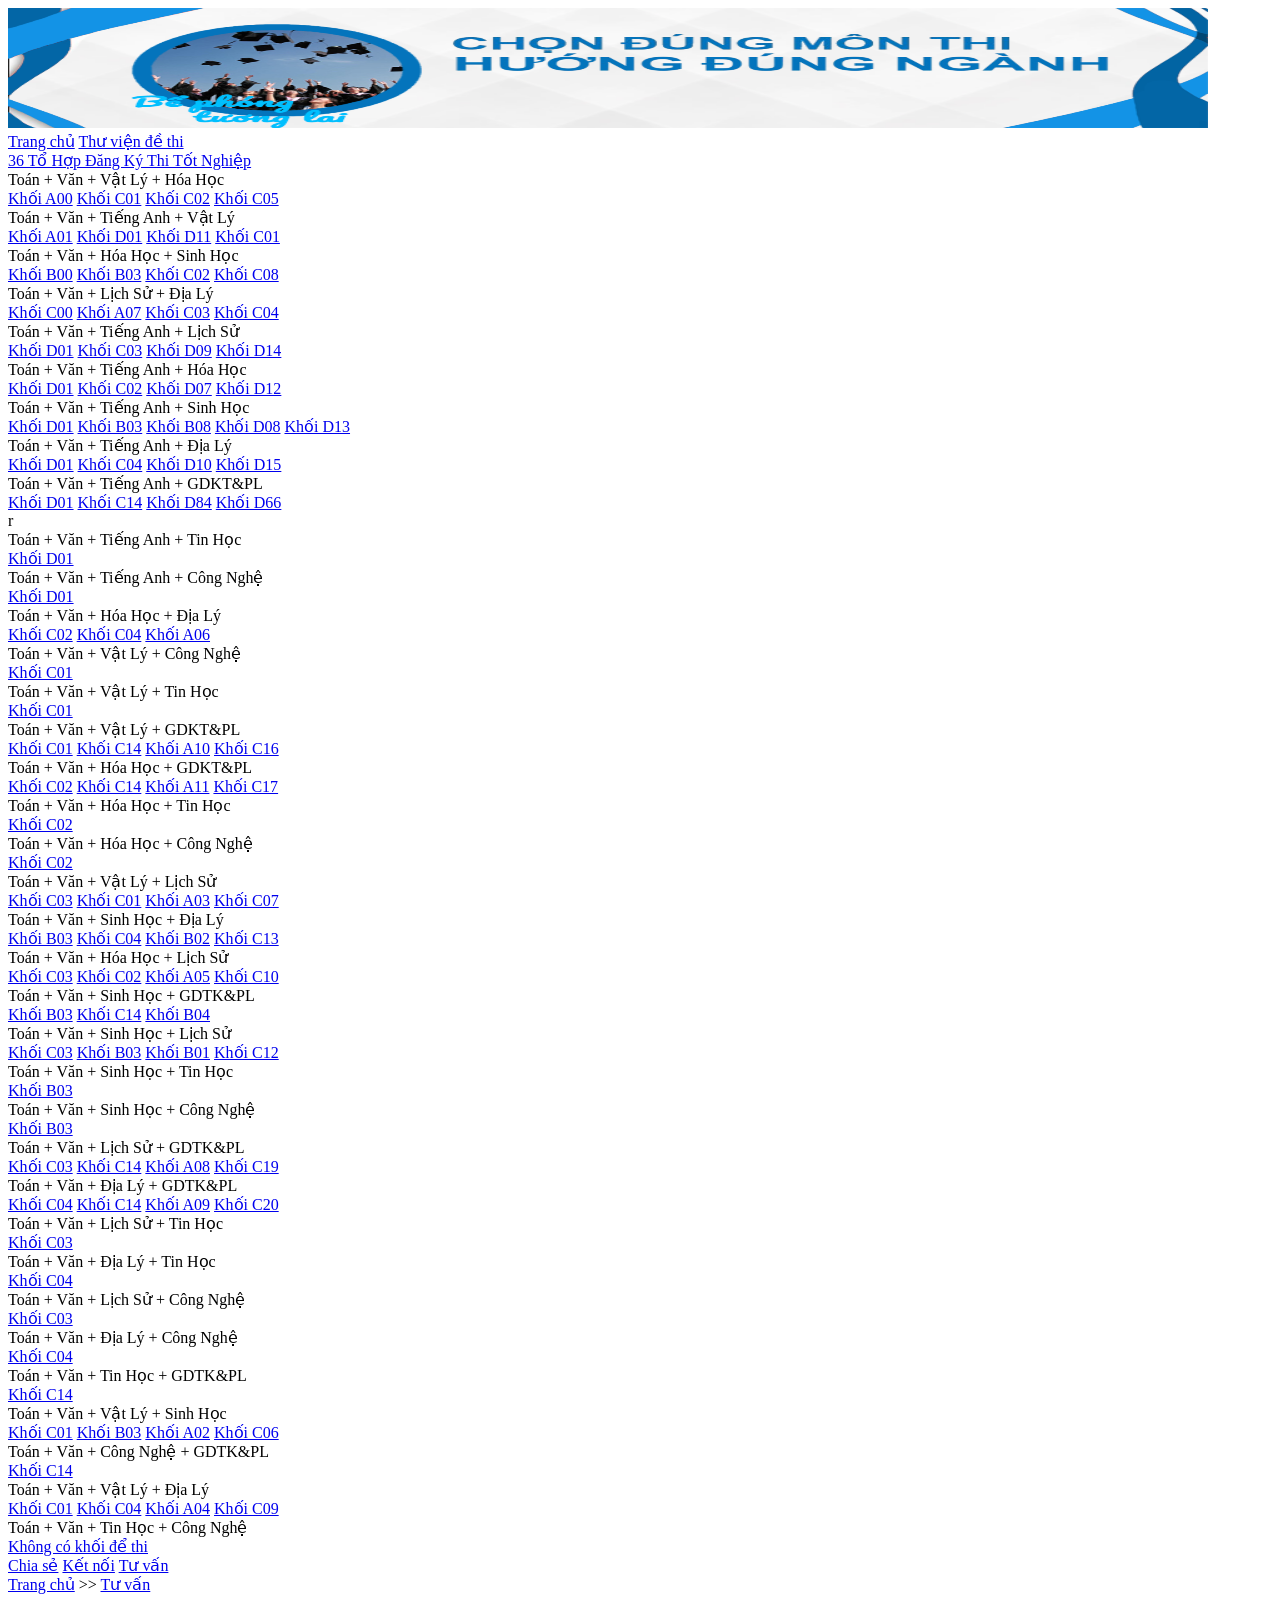
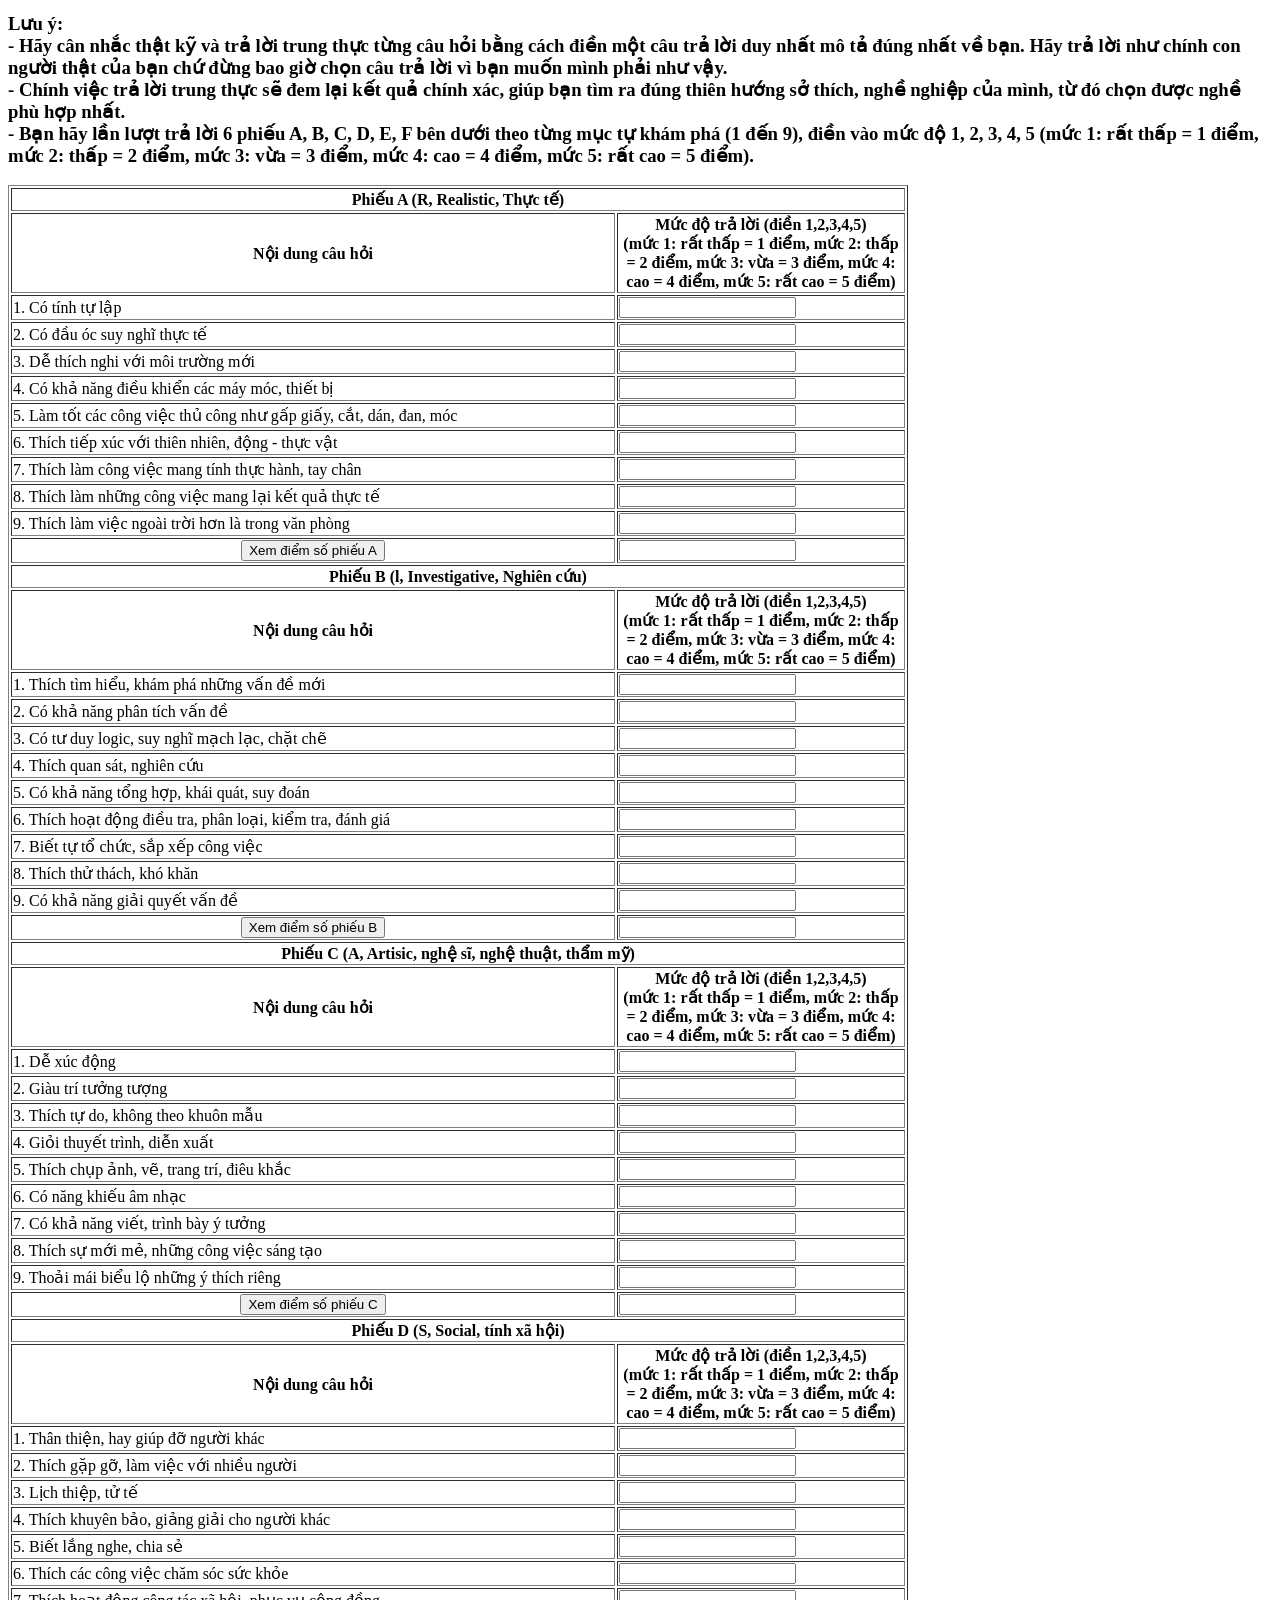
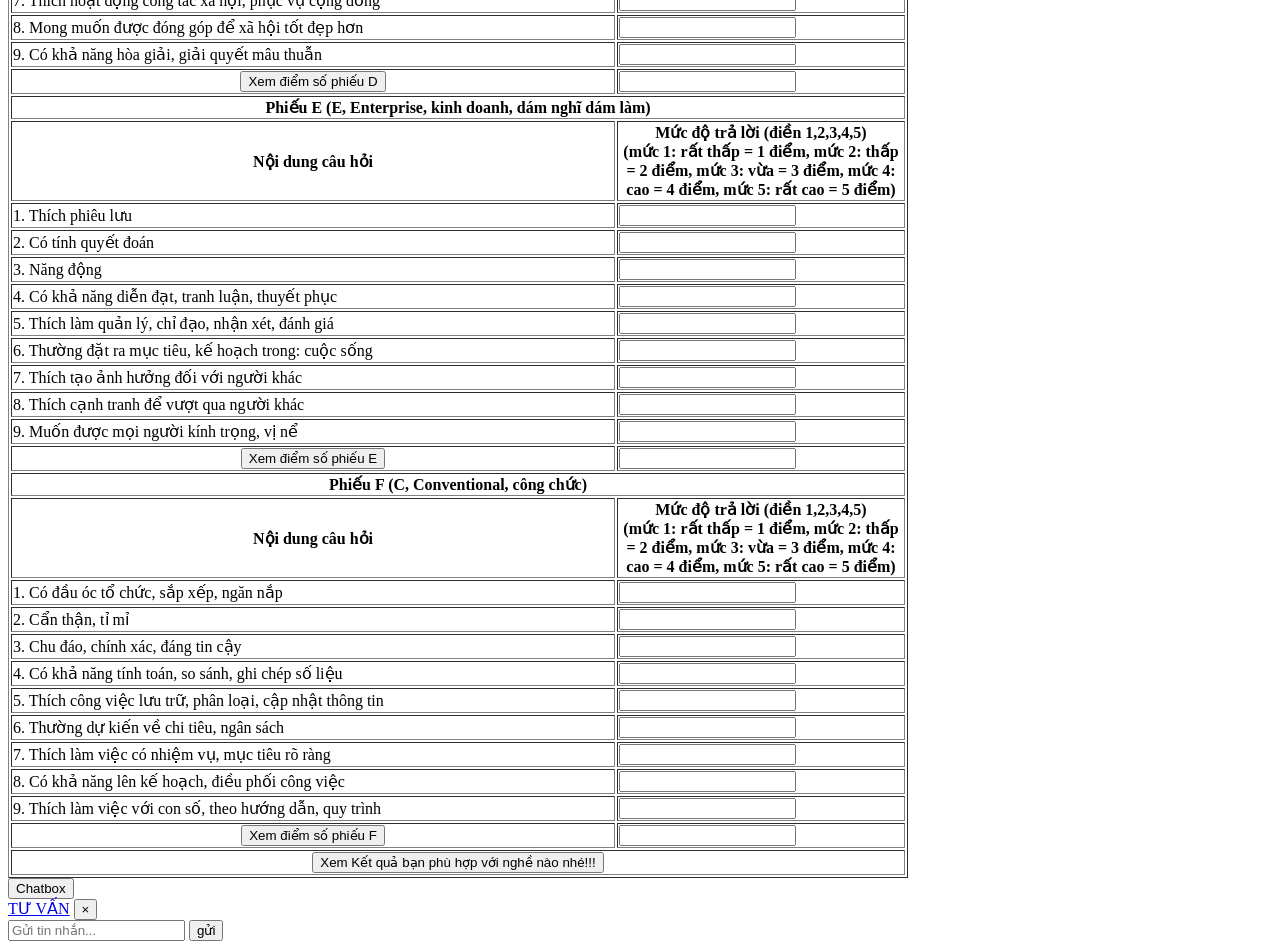
==== commit e0b61921: "Add files via upload" ====
--- a/tvan.html
+++ b/tvan.html
@@ -333,7 +333,6 @@
 		</h3>
 	</div>
 <div class="Main">
-	
 	<table width="900" border="1">
 	  <tr>
 	  	<th colspan="2"  class="do">Phiếu A (R, Realistic, Thực tế)</th>
@@ -620,10 +619,10 @@
 		
  </table>
 
-</div><br>
+</div>
+</div>
 <div class="hienthiketqua" id="hienthiketqua">
         <!-- Kết quả sẽ hiển thị ở đây -->
-</div>
 </div>
 
 	<button id="topButton" onclick="scrollToTop()">Top</button>
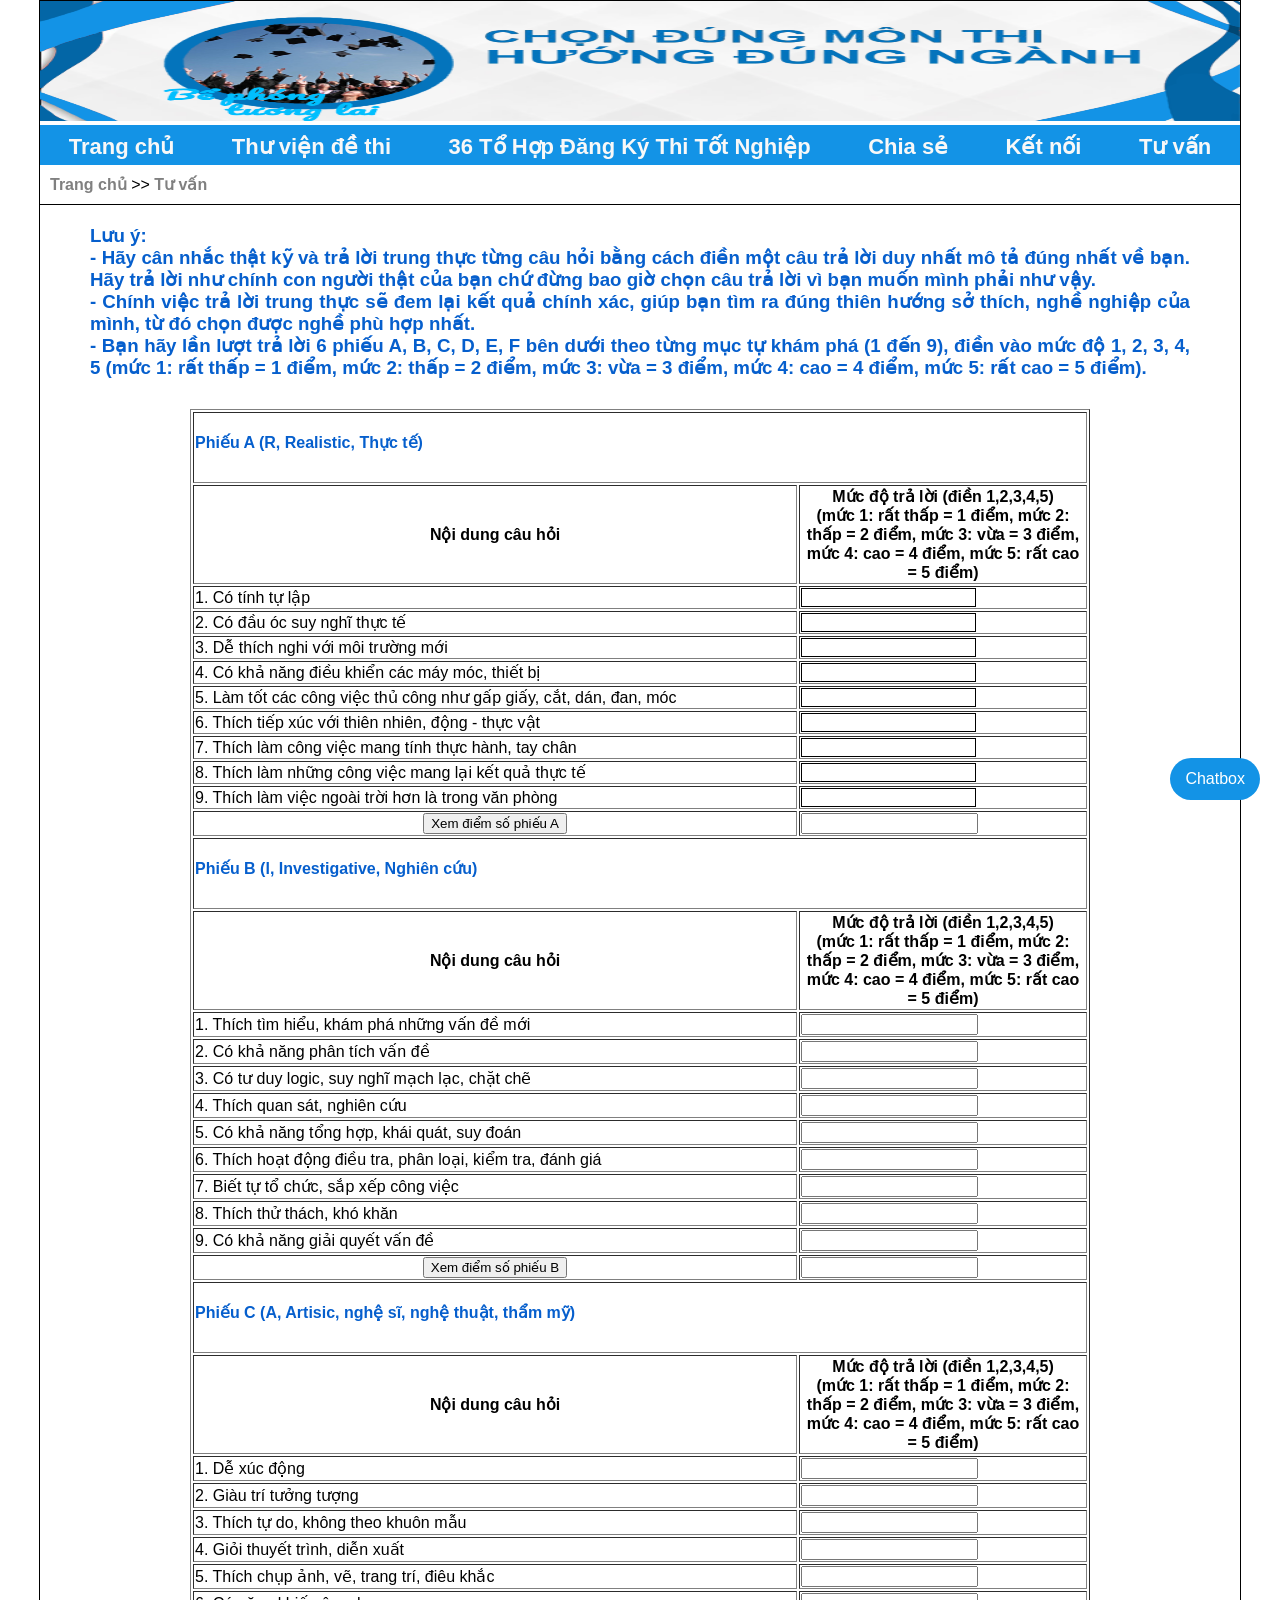
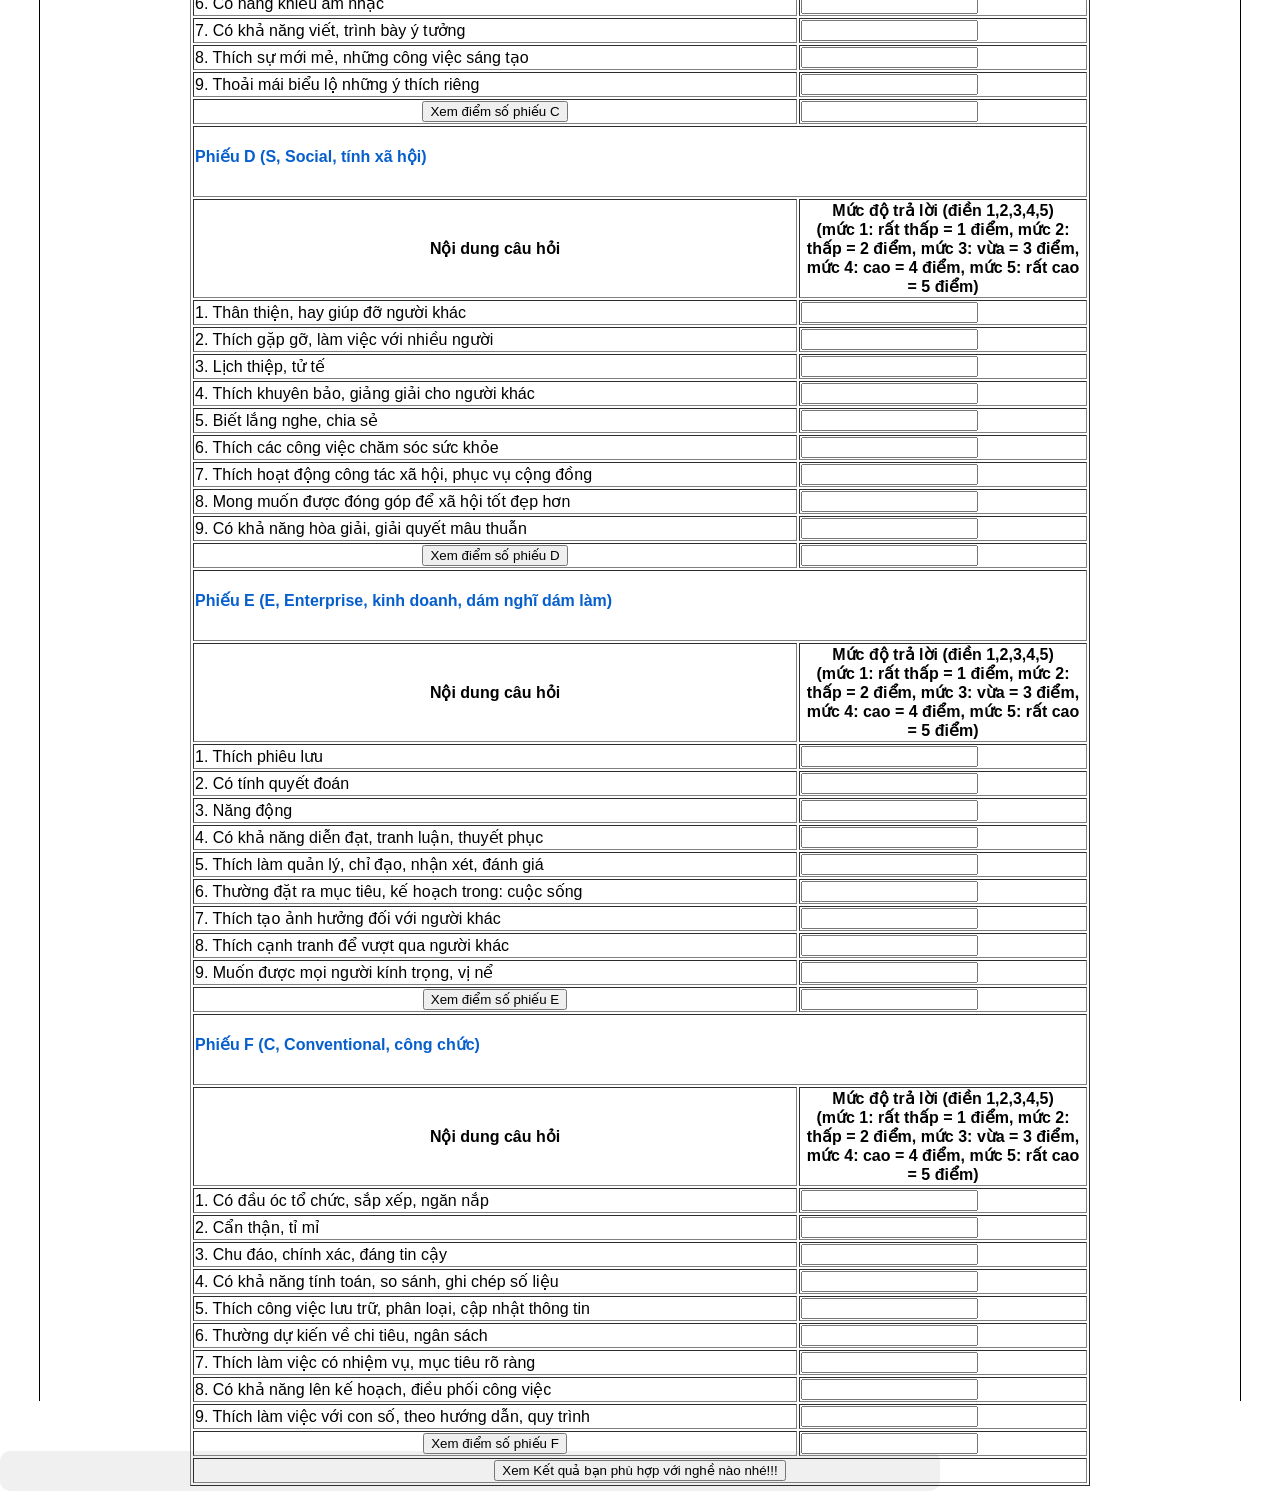
==== commit 7ad31b81: "Update tvan.html" ====
--- a/tvan.html
+++ b/tvan.html
@@ -4,6 +4,7 @@
 <meta charset="utf-8">
 <title>Tư vấn</title>
 	<link href="Styles/tuvan.css" type="text/css" rel="stylesheet"/>
+	<meta name="viewport" content="width=device-width, initial-scale=1.0">
 	<script type="text/javascript" src="scripts/tuvan.js"></script>
 	<script>
        window.onscroll = function() {
--- a/Styles/tuvan.css
+++ b/Styles/tuvan.css
@@ -0,0 +1,420 @@
+*{
+	margin: auto;
+	font-family: arial;
+}
+#topButton {
+    position: fixed;
+    bottom: 30px;
+    right: 30px;
+    background-color: #0056b3;
+   	color: white;
+    padding: 10px 15px;
+    border: none;
+    border-radius: 5px;
+    cursor: pointer;
+    font-size: 16px;
+    display: none; 
+        }
+#topButton:hover{
+	background-color: #003d80;
+} 
+.Khung{
+	width: 1200px;
+	height: 3000px;
+	border: solid 1px #000000;
+	border-bottom: none;
+}
+.Menu{
+	background: #1393E6;
+	width: 1200px;
+	height: 40px;
+}
+.Menu nav{
+	display: flex;
+}
+.Menu nav a{
+	color: #F8F8F8;
+	text-decoration: none;
+	padding-left: 20px;
+	padding-right: 20px;
+	padding-top: 7px;
+	padding-bottom: 6px;
+	text-align: center;
+	font-weight: bold;
+	font-size: 22px;
+	font-family: Arial;
+	transition: color 0.3s;
+}
+.Menu nav {
+	padding-top: 2px;
+}
+.tuvan{
+	padding: 10px;
+	border-bottom: 1px solid black;
+}
+.tuvan a{
+	text-decoration: none;
+	color: grey;
+	font-weight: bold;
+}
+.tuvan p{
+	color: grey;
+	font-weight: bold;
+}
+.Chu a{
+	color: #000000;
+	text-decoration: none;
+}
+.Chu :hover {
+	color: #FF0004;
+}
+.Menu nav  :hover{
+	color: #FFD700;
+	background-color: #073D5F;
+}
+table{
+	float:left;
+	margin-bottom: 20px;
+}
+
+.QC{
+	float:right;
+}
+
+.QC1{
+	float:right;
+	clear: both;
+	padding-top: 20px;
+}
+
+.Main{
+	width: 900px;
+	height: 2520px;
+}
+.nutdo{
+	color: red;
+	font-weight: bold;
+}
+.do1{
+	width: 1100px;
+}
+.do{ 
+	padding-top: 20px;
+	color: #065FCD;
+	text-align: justify;
+	padding-bottom: 30px;
+}
+.nhap {
+     border: 1px solid;
+}
+.hienthiketqua {
+	margin-top: 50px;
+	margin-right: 480px;
+    padding: 20px;
+    background-color: #f0f0f0;
+	color: #0A5CCF;
+    border-radius: 10px;
+    text-align:justify;
+	width: 900px;
+	position: static;
+}
+.ketqua {
+    font-size: 18px;
+    font-weight: bold;
+    padding: 10px;
+    margin: 10px 0px;
+    border-radius: 5px;
+    background-color: white;
+	width: 880px;
+}
+	
+
+#topButton {
+    position: fixed;
+    bottom: 30px;
+    right: 30px;
+    background-color: #0056b3;
+   	color: white;
+    padding: 10px 15px;
+    border: none;
+    border-radius: 5px;
+    cursor: pointer;
+    font-size: 16px;
+    display: none; 
+        }
+#topButton:hover{
+	background-color: #003d80;
+}  
+.drop-down {
+    position: relative;
+}
+.drop-content {
+    display: none;
+    position: absolute;
+    top: 100%;
+    left: 0;
+    background-color: #1393E6;
+    min-width: 250px;
+    box-shadow: 0px 8px 16px rgba(0,0,0,0.2);
+    z-index: 1;
+ }
+ .drop-content .submenu {
+    color: white;
+    padding: 10px;
+    text-decoration: none;
+    display: block;
+    font-size: 16px;
+    position: relative;
+ }
+  .drop-down:hover .drop-content {
+    display: block;
+ }
+.nested-dropdown {
+    position: absolute;
+    left: 100%; 
+    top: 0;
+    display: none;
+    background-color:  #1393E6;
+    min-width: 180px;
+    box-shadow: 0px 8px 16px rgba(0,0,0,0.2);
+}
+.drop-content .submenu:hover .nested-dropdown{
+    display: block;
+}
+.nested-dropdown a {
+    color: white;
+    padding: 10px;	
+    text-decoration: none;
+    display: block;
+    font-size: 16px;
+}
+ .drop-content a:hover, .nested-dropdown a:hover {
+    background-color: #1393E6;
+    display: block;
+    font-size: 16px;
+    position: relative;
+}
+ .drop-down:hover .drop-content {
+    display: block;
+}
+ .nested-dropdown {
+    position: absolute;
+    left: 100%; 
+    top: 0;
+    display: none;
+    background-color: #1393E6;
+    min-width: 180px;
+    box-shadow: 0px 8px 16px rgba(0,0,0,0.2);
+}
+ .drop-content .submenu:hover .nested-dropdown {
+    display: block;
+}
+ .nested-dropdown a {
+    color: white;
+    padding: 10px;
+    text-decoration: none;
+    display: block;
+}
+.nested-dropdown {
+	font-size: 16px;
+}
+ .drop-content a:hover, .nested-dropdown a:hover {
+    background-color:#1393E6;
+}
+.chat-header a{
+    text-decoration:none;
+    color: white;
+	width: 30px;
+}
+
+.copyright{
+    font-size:12px;
+    text-align: center;
+}
+
+.copyright a {
+    text-decoration:none;
+    color: #343c41;
+}
+
+#chatbot-toggle-btn {
+    position: fixed;
+    bottom: 100px;
+    right: 20px;
+    padding: 12px 15px;
+    border: none;
+    background-color: #1393E6;
+    color: #fff;
+    border-radius: 30px;
+    font-size: 16px;
+    cursor: pointer;
+    transition: all 0.3s ease;
+    z-index: 1001; /* Ensure the button is above the chatbot popup */
+}
+
+#chatbot-toggle-btn:hover {
+    background-color: #1393E6;
+}
+
+.chatbot-popup {
+    display: none;
+    position: fixed;
+    bottom: 90px;
+    right: 20px;
+    background-color: #fff;
+    border-radius: 15px;
+    box-shadow: 0 2px 5px rgba(0, 0, 0, 0.2);
+    width: 350px;
+    max-width: 90%;
+    z-index: 1000;
+}
+
+.chat-header {
+    background-color: #1393E6;
+    color: #fff;
+    padding: 15px 20px;
+    border-top-left-radius: 15px;
+    border-top-right-radius: 15px;
+    display: flex;
+    justify-content: space-between;
+    align-items: center;
+}
+
+#close-btn {
+    background-color: transparent;
+    border: none;
+    color: #fff;
+    font-size: 20px;
+    cursor: pointer;
+	padding-left: 220px;
+}
+
+.chat-box {
+    max-height: 350px;
+    overflow-y: auto;
+    padding: 15px 20px;
+}
+
+.chat-input {
+    display: flex;
+    align-items: center;
+    padding: 10px 20px;
+    border-top: 1px solid #ddd;
+}
+
+#user-input {
+    font-family:"Times New Roman";
+    flex: 1;
+    padding: 10px;
+    border: 1px solid #ddd;
+    border-radius: 12px;
+    outline: none;
+}
+
+#send-btn {
+    font-family:  "Times New Roman";
+    padding: 10px 20px;
+    border: none;
+    background-color: #1393E6;
+    color: #fff;
+    border-radius: 12px;
+    margin-left: 10px;
+    cursor: pointer;
+    transition: background-color 0.3s ease;
+}
+
+#send-btn:hover {
+    background-color: #1393E6;
+}
+
+.user-message {
+    background-color: #f3f3f3;
+    color: #333;
+    padding: 14px;
+    border-radius: 15px;
+    margin-bottom: 15px;
+    margin-top: 15px;
+    margin-left: 10px; /* Push user message to the left */
+    position: relative;
+    display: flex;
+    align-items: center;
+    flex-direction: row-reverse; /* Move user message to the right */
+}
+
+.user-message::before {
+    content: "\1F468"; /* Man emoji */
+    position: absolute;
+    bottom: -17px;
+    right: -20px;
+    margin-bottom: 7px;
+    font-size: 20px;
+    background-color: #1087FF;
+    color: #fff;
+    border-radius: 50%;
+    width: 30px;
+    height: 30px;
+    display: flex;
+    justify-content: center;
+    align-items: center;
+    box-shadow: 0 0 5px rgba(0, 0, 0, 0.3);
+}
+
+.bot-message {
+    background-color: #1087FF;
+    color: #fff;
+    padding: 14px;
+    border-radius: 15px;
+    margin-bottom: 10px;
+    margin-top: 15px;
+    align-self: flex-start; /* Move bot message to the left */
+    margin-right: 10px; /* Push bot message to the right */
+    position: relative;
+    display: flex;
+    align-items: center;
+    flex-direction: column; /* Adjust for button placement */
+}
+
+.bot-message::before {
+    content: "\1F916"; /* Robot emoji */
+    position: absolute;
+    bottom: -17px;
+    left: -14px;
+    margin-bottom: 4px;
+    font-size: 20px;
+    background-color: #1393E6;
+    color: #fff;
+    border-radius: 50%;
+    width: 30px;
+    height: 30px;
+    display: flex;
+    justify-content: center;
+    align-items: center;
+    box-shadow: 0 0 5px rgba(0, 0, 0, 0.3);
+}
+
+.button-container {
+    display: flex;
+    justify-content: space-around;
+    margin-top: 10px;
+}
+
+.button-container button {
+    padding: 10px 50px;
+    border: none;
+    background-color: #1393E6;
+    color: #fff;
+    border-radius: 10px;
+    cursor: pointer;
+    transition: background-color 0.3s ease;
+}
+
+.button-container button:hover {
+    background-color: #0074CC;
+}
+#bot-response{
+	width:10px;
+	height:10px;
+	color:white;
+	background:#1393E9
+}
+
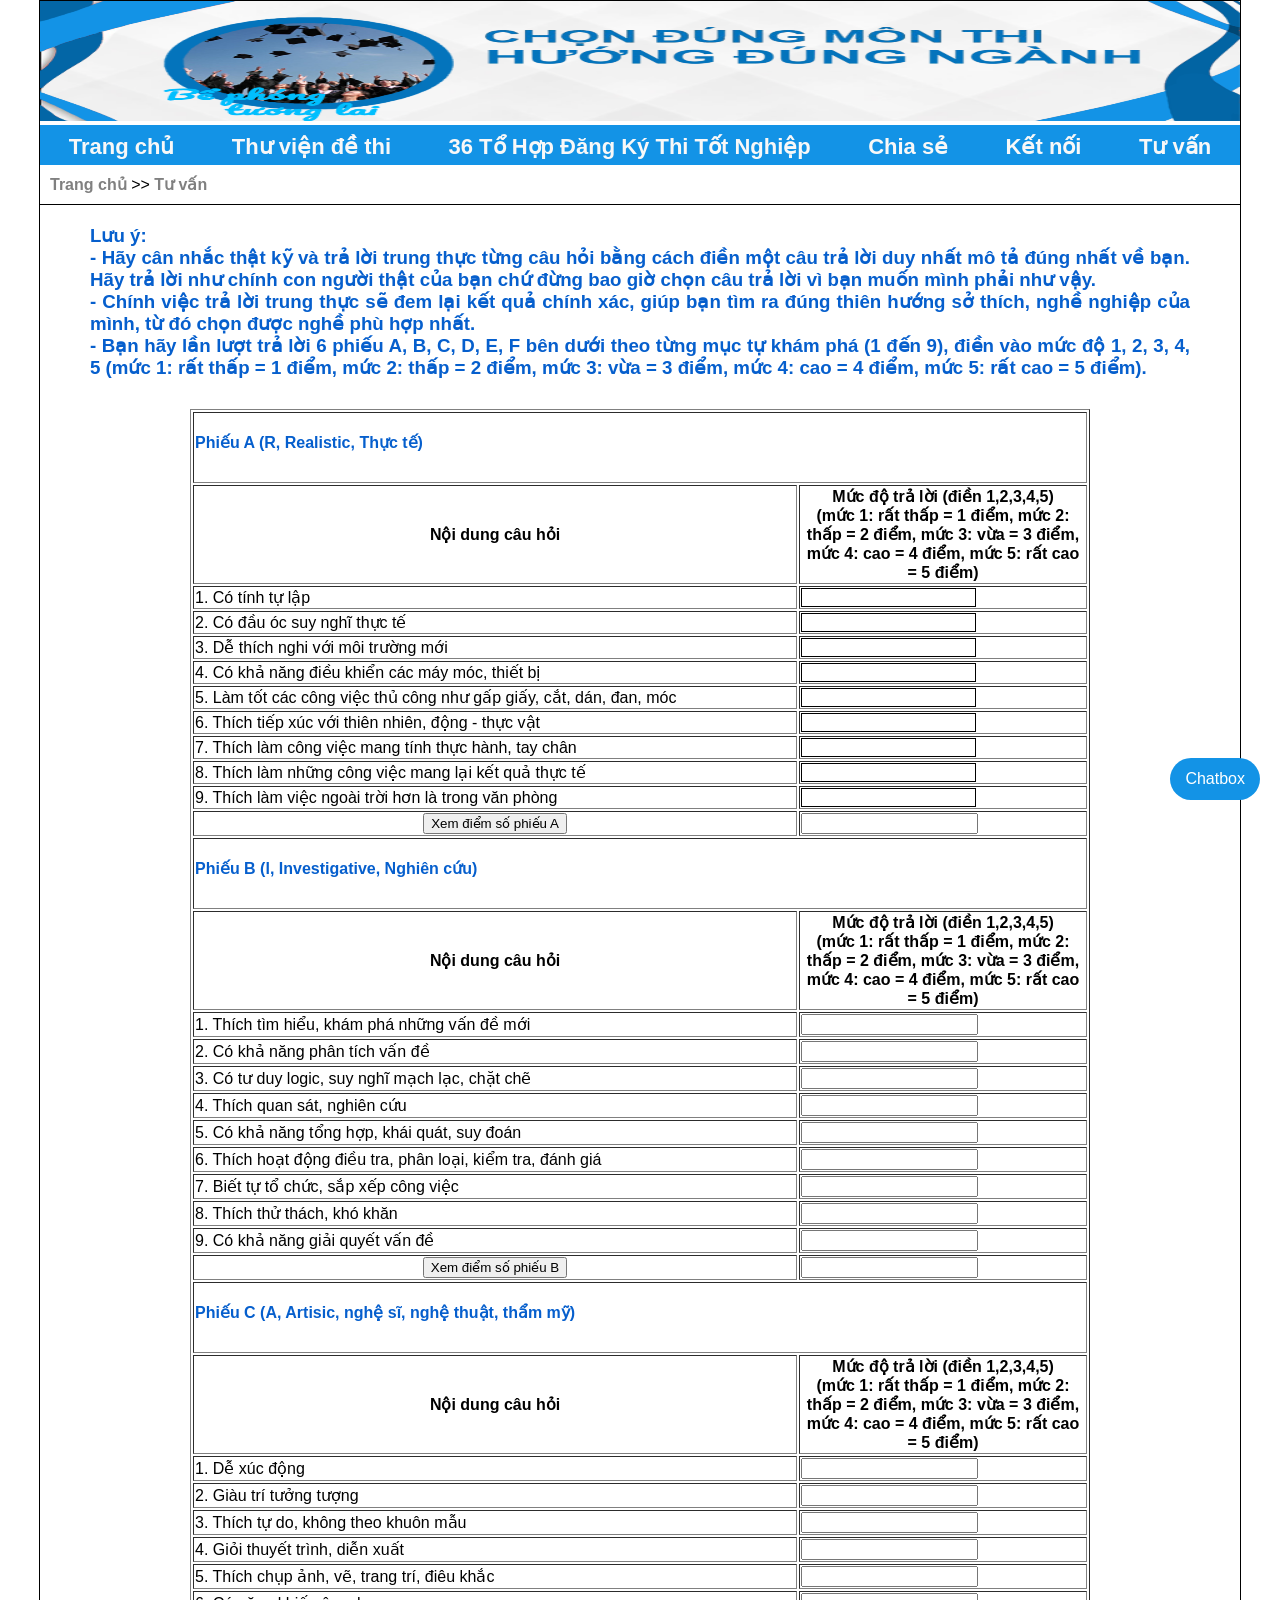
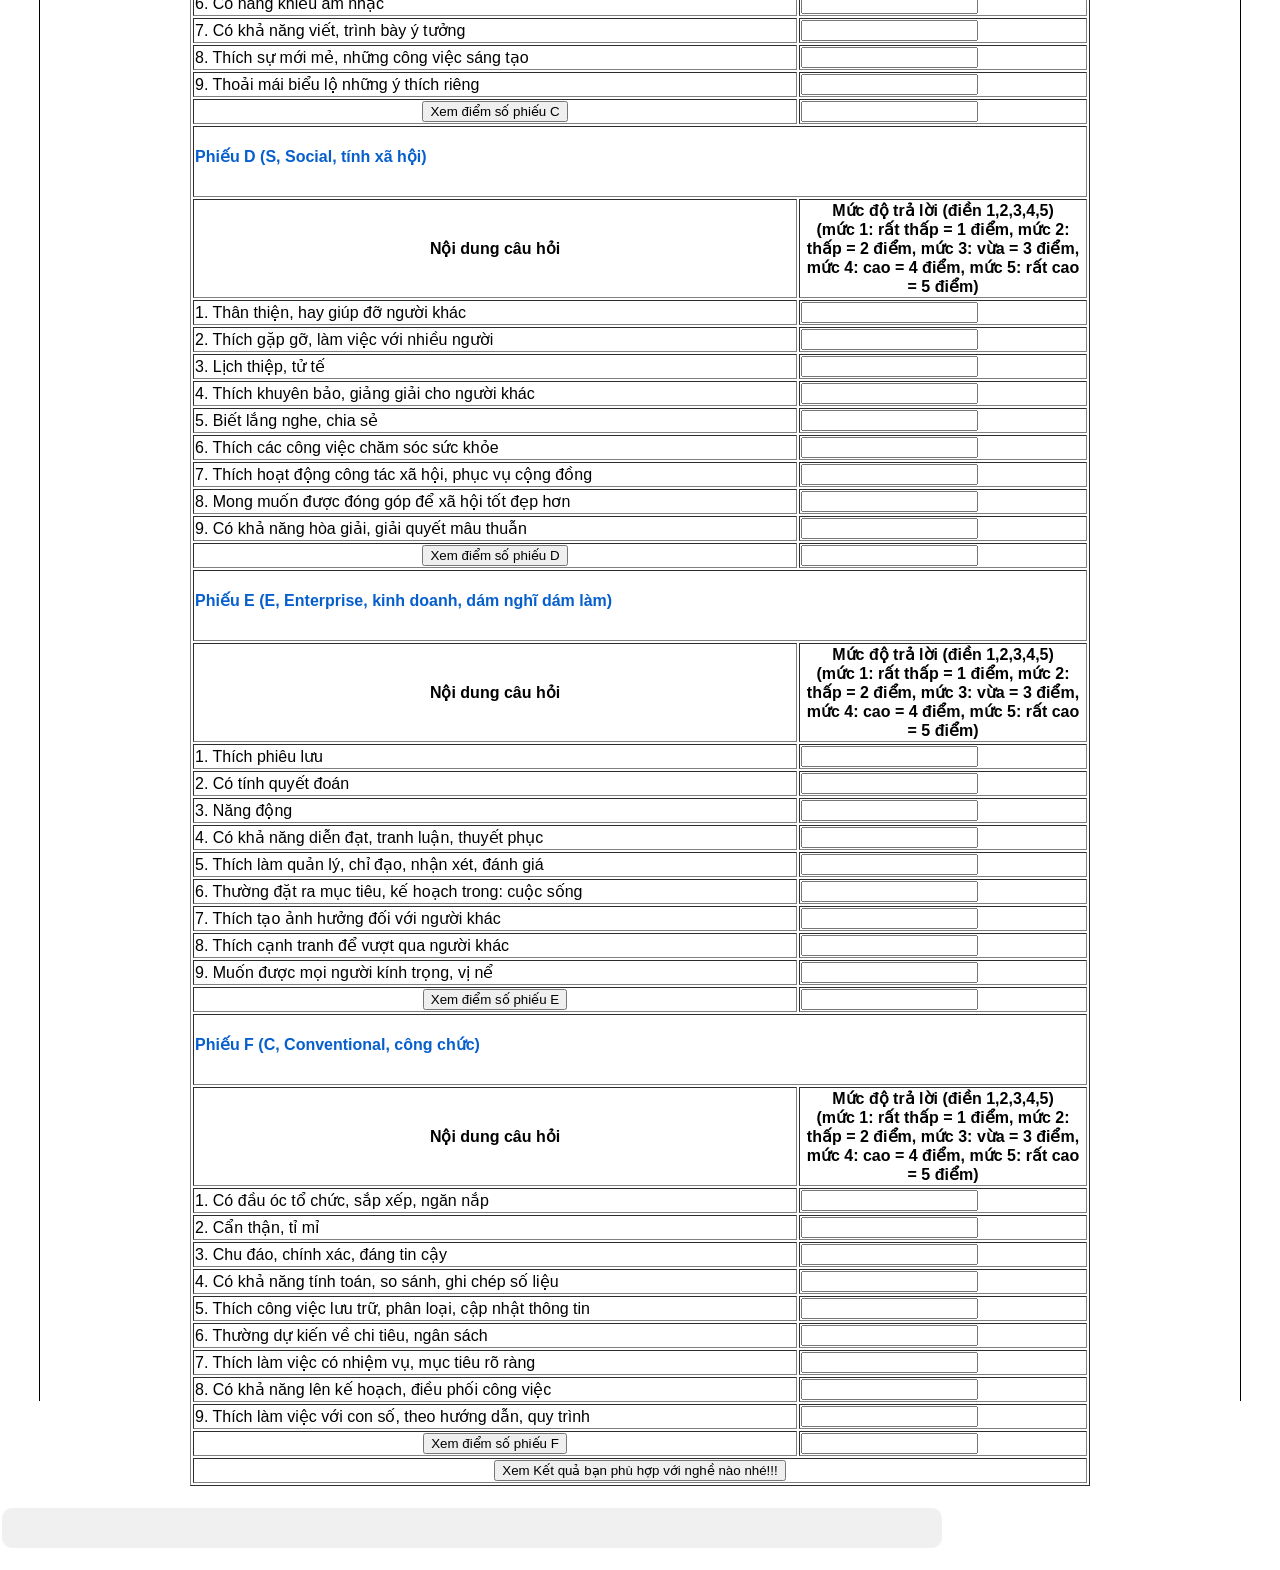
==== commit 38fed169: "Add files via upload" ====
--- a/tvan.html
+++ b/tvan.html
@@ -2,9 +2,10 @@
 <html>
 <head>
 <meta charset="utf-8">
+<meta name="viewport" content="width=device-width, initial-scale=1.0">
+
 <title>Tư vấn</title>
 	<link href="Styles/tuvan.css" type="text/css" rel="stylesheet"/>
-	<meta name="viewport" content="width=device-width, initial-scale=1.0">
 	<script type="text/javascript" src="scripts/tuvan.js"></script>
 	<script>
        window.onscroll = function() {
@@ -622,8 +623,14 @@
 
 </div>
 </div>
-<div class="hienthiketqua" id="hienthiketqua">
+<div class="htkq">
+	<table align="center">
+		<tr>
+			<td class="hienthiketqua" id="hienthiketqua">
         <!-- Kết quả sẽ hiển thị ở đây -->
+			</td>
+		</tr>
+	</table>
 </div>
 
 	<button id="topButton" onclick="scrollToTop()">Top</button>
--- a/Styles/tuvan.css
+++ b/Styles/tuvan.css
@@ -108,15 +108,13 @@
      border: 1px solid;
 }
 .hienthiketqua {
-	margin-top: 50px;
-	margin-right: 480px;
+	margin:auto;
     padding: 20px;
     background-color: #f0f0f0;
 	color: #0A5CCF;
     border-radius: 10px;
     text-align:justify;
 	width: 900px;
-	position: static;
 }
 .ketqua {
     font-size: 18px;
